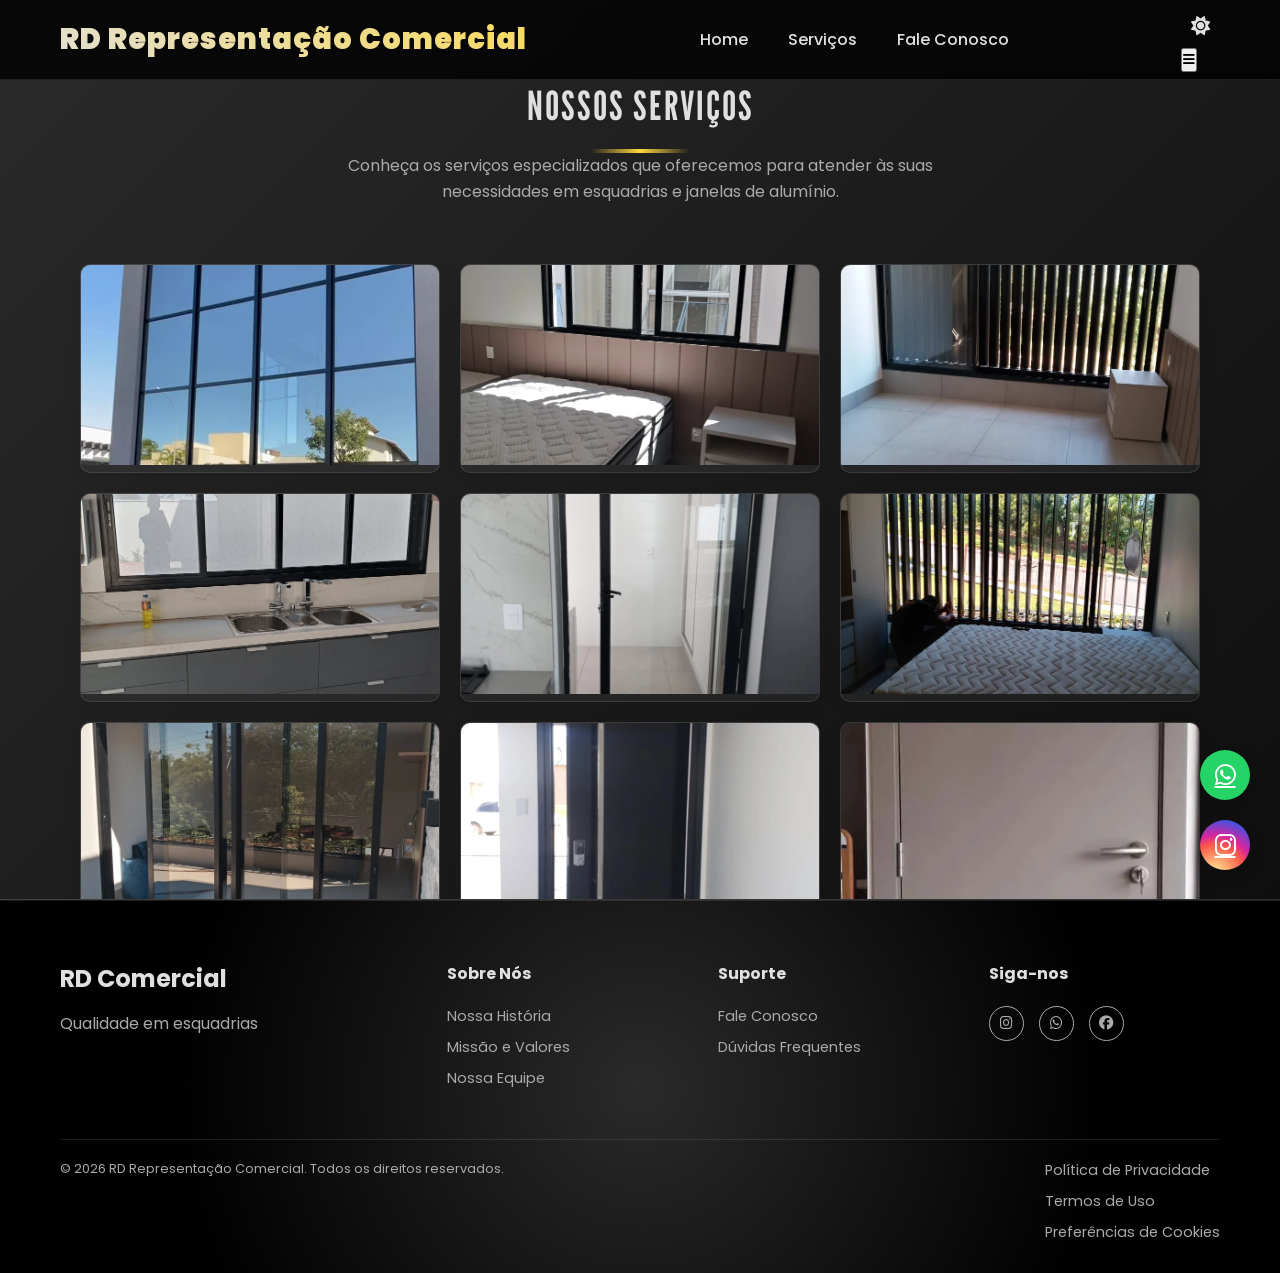
==== servicos.html @ baea3e7d "start" ====
<!doctype html>
<html lang="pt-BR">

<head>
  <meta charset="UTF-8" />
  <meta name="viewport" content="width=device-width, initial-scale=1.0" />
  <link rel="preconnect" href="https://fonts.googleapis.com" />
  <link rel="preconnect" href="https://fonts.gstatic.com" crossorigin />

  <!-- Ícones do Font Awesome -->
  <link rel="stylesheet" href="https://cdnjs.cloudflare.com/ajax/libs/font-awesome/6.5.1/css/all.min.css" />
  <link
    href="https://fonts.googleapis.com/css2?family=Poppins:ital,wght@0,100;0,200;0,300;0,400;0,500;0,600;0,700;0,800;0,900;1,100;1,200;1,300;1,400;1,500;1,600;1,700;1,800;1,900&display=swap"
    rel="stylesheet" />
  <link rel="preconnect" href="https://fonts.googleapis.com" />
  <link rel="preconnect" href="https://fonts.gstatic.com" crossorigin />
  <link
    href="https://fonts.googleapis.com/css2?family=League+Gothic&family=Poppins:ital,wght@0,100;0,200;0,300;0,400;0,500;0,600;0,700;0,800;0,900;1,100;1,200;1,300;1,400;1,500;1,600;1,700;1,800;1,900&display=swap"
    rel="stylesheet" />
  <link rel="stylesheet" href="styles.css" />

  <title>Serviços - RD Representação Comercial</title>
</head>

<body>
  <!-- NAVEGAÇÃO FIXA -->
  <header>
    <div class="header-inner">
      <h1>RD Representação Comercial</h1>
      <nav id="nav-menu">
        <ul>
          <li><a href="index.html">Home</a></li>
          <li><a href="servicos.html" class="active">Serviços</a></li>
          <li>Fale Conosco</li>
        </ul>
      </nav>
      <div class="header-controls">
        <button id="theme-toggle" class="theme-toggle" aria-label="Alternar Tema">
          <i class="fas fa-sun"></i>
        </button>
        <button id="menu-toggle" class="menu-toggle" aria-label="Menu">
          <i class="fas fa-bars"></i>
        </button>
      </div>

      <!-- Menu Móvel -->
      <nav id="mobile-nav" class="mobile-nav">
        <ul>
          <li><a href="index.html">Home</a></li>
          <li><a href="servicos.html" class="active">Serviços</a></li>
          <li>Fale Conosco</li>
        </ul>
      </nav>
    </div>
  </header>

  <!-- SEÇÃO DE SERVIÇOS -->
  <section class="services-section">
    <div class="container-align">
      <div class="services-header">
        <h2>Nossos Serviços</h2>
        <div class="about-divider"></div>
        <p>Conheça os serviços especializados que oferecemos para atender às suas necessidades em esquadrias e janelas de alumínio.</p>
      </div>

      <div class="services-gallery">
        <div class="service-item">
          <img src="img/serviço/img01.webp" alt="Serviço 1" />
          <div class="service-overlay">
            <h3>Serviço 1</h3>
            <p>Descrição breve do serviço oferecido.</p>
          </div>
        </div>
        <div class="service-item">
          <img src="img/serviço/img02.webp" alt="Serviço 2" />
          <div class="service-overlay">
            <h3>Serviço 2</h3>
            <p>Descrição breve do serviço oferecido.</p>
          </div>
        </div>
        <div class="service-item">
          <img src="img/serviço/img03.webp" alt="Serviço 3" />
          <div class="service-overlay">
            <h3>Serviço 3</h3>
            <p>Descrição breve do serviço oferecido.</p>
          </div>
        </div>
        <div class="service-item">
          <img src="img/serviço/img04.webp" alt="Serviço 4" />
          <div class="service-overlay">
            <h3>Serviço 4</h3>
            <p>Descrição breve do serviço oferecido.</p>
          </div>
        </div>
        <div class="service-item">
          <img src="img/serviço/img05.webp" alt="Serviço 5" />
          <div class="service-overlay">
            <h3>Serviço 5</h3>
            <p>Descrição breve do serviço oferecido.</p>
          </div>
        </div>
        <div class="service-item">
          <img src="img/serviço/img06.webp" alt="Serviço 6" />
          <div class="service-overlay">
            <h3>Serviço 6</h3>
            <p>Descrição breve do serviço oferecido.</p>
          </div>
        </div>
        <div class="service-item">
          <img src="img/serviço/img07.webp" alt="Serviço 7" />
          <div class="service-overlay">
            <h3>Serviço 7</h3>
            <p>Descrição breve do serviço oferecido.</p>
          </div>
        </div>
        <div class="service-item">
          <img src="img/serviço/img08.webp" alt="Serviço 8" />
          <div class="service-overlay">
            <h3>Serviço 8</h3>
            <p>Descrição breve do serviço oferecido.</p>
          </div>
        </div>
        <div class="service-item">
          <img src="img/serviço/img26.webp" alt="Serviço 9" />
          <div class="service-overlay">
            <h3>Serviço 9</h3>
            <p>Descrição breve do serviço oferecido.</p>
          </div>
        </div>
        <div class="service-item">
          <img src="img/serviço/img10.webp" alt="Serviço 10" />
          <div class="service-overlay">
            <h3>Serviço 10</h3>
            <p>Descrição breve do serviço oferecido.</p>
          </div>
        </div>
        <div class="service-item">
          <img src="img/serviço/img11.webp" alt="Serviço 11" />
          <div class="service-overlay">
            <h3>Serviço 11</h3>
            <p>Descrição breve do serviço oferecido.</p>
          </div>
        </div>
        <div class="service-item">
          <img src="img/serviço/img12.webp" alt="Serviço 12" />
          <div class="service-overlay">
            <h3>Serviço 12</h3>
            <p>Descrição breve do serviço oferecido.</p>
          </div>
        </div>
        <div class="service-item">
          <img src="img/serviço/img13.webp" alt="Serviço 13" />
          <div class="service-overlay">
            <h3>Serviço 13</h3>
            <p>Descrição breve do serviço oferecido.</p>
          </div>
        </div>
        <div class="service-item">
          <img src="img/serviço/img14.jpeg" alt="Serviço 14" />
          <div class="service-overlay">
            <h3>Serviço 14</h3>
            <p>Descrição breve do serviço oferecido.</p>
          </div>
        </div>
        <div class="service-item">
          <img src="img/serviço/img15.jpeg" alt="Serviço 15" />
          <div class="service-overlay">
            <h3>Serviço 15</h3>
            <p>Descrição breve do serviço oferecido.</p>
          </div>
        </div>
        <div class="service-item">
          <img src="img/serviço/img16.jpeg" alt="Serviço 16" />
          <div class="service-overlay">
            <h3>Serviço 16</h3>
            <p>Descrição breve do serviço oferecido.</p>
          </div>
        </div>
        <div class="service-item">
          <img src="img/serviço/img17.jpeg" alt="Serviço 17" />
          <div class="service-overlay">
            <h3>Serviço 17</h3>
            <p>Descrição breve do serviço oferecido.</p>
          </div>
        </div>
        <div class="service-item">
          <img src="img/serviço/img18.jpeg" alt="Serviço 18" />
          <div class="service-overlay">
            <h3>Serviço 18</h3>
            <p>Descrição breve do serviço oferecido.</p>
          </div>
        </div>
        <div class="service-item">
          <img src="img/serviço/img19.webp" alt="Serviço 19" />
          <div class="service-overlay">
            <h3>Serviço 19</h3>
            <p>Descrição breve do serviço oferecido.</p>
          </div>
        </div>
        <div class="service-item">
          <img src="img/serviço/img20.webp" alt="Serviço 20" />
          <div class="service-overlay">
            <h3>Serviço 20</h3>
            <p>Descrição breve do serviço oferecido.</p>
          </div>
        </div>
        <div class="service-item">
          <img src="img/serviço/img21.webp" alt="Serviço 21" />
          <div class="service-overlay">
            <h3>Serviço 21</h3>
            <p>Descrição breve do serviço oferecido.</p>
          </div>
        </div>
        <div class="service-item">
          <img src="img/serviço/img22.webp" alt="Serviço 22" />
          <div class="service-overlay">
            <h3>Serviço 22</h3>
            <p>Descrição breve do serviço oferecido.</p>
          </div>
        </div>
        <div class="service-item">
          <img src="img/serviço/img23.webp" alt="Serviço 23" />
          <div class="service-overlay">
            <h3>Serviço 23</h3>
            <p>Descrição breve do serviço oferecido.</p>
          </div>
        </div>
        <div class="service-item">
          <img src="img/serviço/img24.webp" alt="Serviço 24" />
          <div class="service-overlay">
            <h3>Serviço 24</h3>
            <p>Descrição breve do serviço oferecido.</p>
          </div>
        </div>
        <div class="service-item">
          <img src="img/serviço/img25.webp" alt="Serviço 25" />
          <div class="service-overlay">
            <h3>Serviço 25</h3>
            <p>Descrição breve do serviço oferecido.</p>
          </div>
        </div>
        </div>
      </div>
    </div>
  </section>

  <!-- RODAPÉ DA PÁGINA -->
  <footer class="footer">
    <div class="footer-content">
      <!-- Seção Principal do Rodapé -->
      <div class="footer-main">
        <!-- Logo/Marca -->
        <div class="footer-brand">
          <h3>RD Comercial</h3>
          <p>Qualidade em esquadrias</p>
        </div>

        <!-- Coluna 1: Sobre -->
        <div class="footer-column">
          <h4>Sobre Nós</h4>
          <ul>
            <li><a href="index.html#home">Nossa História</a></li>
            <li><a href="index.html#about">Missão e Valores</a></li>
            <li><a href="index.html#team">Nossa Equipe</a></li>
          </ul>
        </div>

        <!-- Coluna 2: Suporte -->
        <div class="footer-column">
          <h4>Suporte</h4>
          <ul>
            <li><a href="index.html#contact">Fale Conosco</a></li>
            <li><a href="index.html#faq">Dúvidas Frequentes</a></li>
          </ul>
        </div>

        <!-- Coluna 3: Redes Sociais -->
        <div class="footer-social">
          <h4>Siga-nos</h4>
          <div class="social-icons">
            <a href="https://instagram.com" target="_blank" title="Instagram">
              <i class="fab fa-instagram"></i>
            </a>
            <a href="https://wa.me/5500999999999?text=Olá!%20Vim%20pelo%20site" class="" target="_blank">
              <i class="fab fa-whatsapp"></i>
            </a>
            <a href="https://facebook.com" target="_blank" title="Facebook">
              <i class="fab fa-facebook"></i>
            </a>
          </div>
        </div>
      </div>

      <!-- Linha Divisória -->
      <div class="footer-divider"></div>

      <!-- Rodapé Inferior -->
      <div class="footer-bottom">
        <p>
          &copy; 2026 RD Representação Comercial. Todos os direitos
          reservados.
        </p>
        <div class="footer-links">
          <a href="#privacy">Política de Privacidade</a>
          <a href="#terms">Termos de Uso</a>
          <a href="#cookies">Preferências de Cookies</a>
        </div>
      </div>
    </div>
  </footer>

  <!-- ICONÉS FLUTUANTE-->
  <a href="https://wa.me/5500999999999?text=Olá!%20Vim%20pelo%20site" class="btn-flutuante whatsapp" target="_blank">
    <i class="fab fa-whatsapp"></i>
  </a>

  <a href="https://www.instagram.com/PERFIL/" class="btn-flutuante instagram" target="_blank">
    <i class="fab fa-instagram"></i>
  </a>

  <script src="scripts.js"></script>
</body>

</html>
---- styles.css ----
:root {
  /* Core Palette */
  --color-primary: #ffd93d;
  --color-secondary: #A8A9AD;

  /* Semantic Variables (Dark Default) */
  --bg-body: #0f0f10;
  --bg-gradient-start: #2a2a2a;
  --bg-gradient-end: #000;
  --bg-surface: rgba(255, 255, 255, 0.05);
  --bg-header: rgba(0, 0, 0, 0.8);

  --text-main: #e0e0e0;
  --text-inverse: #1A1A1B;
  --text-muted: #aaa;

  --border-color: rgba(255, 255, 255, 0.1);
  --shadow-color: rgba(0, 0, 0, 0.5);

  /* Layout */
  --container-width: 1200px;
  --container-padding: 20px;
  --header-height: 80px;

  /* Fonts */
  --font-main: "Poppins", sans-serif;
  --font-display: "League Gothic", sans-serif;
}

[data-theme="light"] {
  --bg-body: #fff;
  --bg-gradient-start: #FFFFFF;
  --bg-gradient-end: #A8A9AD;
  --bg-surface: rgba(26, 26, 27, 0.05);
  --bg-header: rgba(255, 255, 255, 0.9);

  --text-main: #1A1A1B;
  --text-inverse: #e0e0e0;
  --text-muted: #666;

  --border-color: rgba(26, 26, 27, 0.1);
  --shadow-color: rgba(26, 26, 27, 0.2);
}

* {
  margin: 0;
  padding: 0;
  box-sizing: border-box;
  list-style: none;
  font-family: var(--font-main);
}

body {
  background-color: var(--bg-body);
  color: var(--text-main);
  font-size: 16px;
  overflow-x: hidden;
  transition: background-color 0.3s ease, color 0.3s ease;
  /* Prevent horizontal scroll */
}

/* --- LOGIC FOR CONSISTENT ALIGNMENT --- */
.container-align {
  width: 100%;
  max-width: var(--container-width);
  margin: 0 auto;
  padding: 0 var(--container-padding);
}

/* CABEÇALHO */
header {
  position: fixed;
  top: 0;
  left: 0;
  width: 100%;
  height: var(--header-height);
  z-index: 1000;
  background: var(--bg-header);
  /* Slight backdrop for readability */
  backdrop-filter: blur(10px);
  border-bottom: 1px solid var(--border-color);
  transition: background-color 0.3s ease, border-color 0.3s ease;
}

header .header-inner {
  display: flex;
  justify-content: space-between;
  align-items: center;
  height: 100%;
  width: 100%;
  max-width: var(--container-width);
  margin: 0 auto;
  padding: 0 var(--container-padding);
}

header h1 {
  background: linear-gradient(45deg, var(--text-main), var(--color-primary), var(--color-secondary));
  background-size: 300% 300%;
  -webkit-background-clip: text;
  -webkit-text-fill-color: transparent;
  background-clip: text;
  animation: gradientShift 5s ease infinite;
  font-weight: 900;
  font-size: 1.8rem;
  /* Adjusted for better hierarchy */
  letter-spacing: 1px;
}

@keyframes gradientShift {

  0%,
  100% {
    background-position: 0% 50%;
  }

  50% {
    background-position: 100% 50%;
  }
}

header nav ul {
  display: flex;
  gap: 40px;
}

header nav ul li {
  color: var(--text-main);
  cursor: pointer;
  font-weight: 500;
  transition: color 0.3s;
}

header nav ul li a {
  color: inherit;
  text-decoration: none;
  display: block;
  transition: color 0.3s;
}

header nav ul li:hover,
header nav ul li a:hover {
  color: var(--color-primary);
}

header nav ul li.active,
header nav ul li.active a {
  color: var(--color-primary);
  font-weight: 600;
}

/* Menu Móvel */
.mobile-nav {
  position: absolute;
  top: 100%;
  left: 0;
  width: 100%;
  background: var(--bg-header);
  backdrop-filter: blur(10px);
  border-bottom: 1px solid var(--border-color);
  transform: translateY(-100%);
  opacity: 0;
  visibility: hidden;
  transition: all 0.3s ease;
  z-index: 999;
}

.mobile-nav.active {
  transform: translateY(0);
  opacity: 1;
  visibility: visible;
}

.mobile-nav ul {
  display: flex;
  flex-direction: column;
  gap: 0;
  padding: 20px 0;
}

.mobile-nav ul li {
  color: var(--text-main);
  cursor: pointer;
  font-weight: 500;
  padding: 15px var(--container-padding);
  transition: background-color 0.3s;
  border-bottom: 1px solid var(--border-color);
}

.mobile-nav ul li:hover {
  background-color: var(--bg-surface);
  color: var(--color-primary);
}

/* SEÇÃO PRINCIPAL */
section {
  background-image: radial-gradient(circle at center, var(--bg-gradient-start) 0%, var(--bg-gradient-end) 70%);
  height: 100vh;
  position: relative;
  overflow: hidden;
  padding-top: var(--header-height);
  /* Prevent overlap */
}

section .list {
  width: 100%;
  height: calc(100vh - var(--header-height));
  position: relative;
}

section .list .item {
  position: absolute;
  inset: 0;
  display: flex;
  justify-content: center;
  align-items: center;
}

/* Grid layout for item content to ensure alignment within container */
section .list .item .item-content-wrapper {
  display: flex;
  justify-content: space-between;
  align-items: center;
  width: 100%;
  max-width: var(--container-width);
  padding: 0 var(--container-padding);
  height: 80%;
  /* Constrain height */
}

/* Image Side */
section .list .item .win-img {
  position: relative;
  display: flex;
  justify-content: flex-start;
  /* Aligns image to the left */
  align-items: center;
  flex: 1;
}

section .list .item .win-img img {
  width: 80%;
  max-width: 500px;
  filter: drop-shadow(0 20px 30px rgba(0, 0, 0, 0.5));
  transform: rotate(-5deg);
  /* Dynamic angle */
  transition: transform 0.5s;
}

section .list .item.active .win-img img {
  transform: rotate(0deg) scale(1.05);
}

/* Text Content Side */
section .list .item .content {
  display: flex;
  flex-direction: column;
  align-items: flex-end;
  /* Align content to right for contrast, or keep start? User said "image aligned left" implying separation. keeping content default or checking previous. Previous was start. */
  justify-content: center;
  gap: 15px;
  color: var(--text-main);
  flex: 1;
  padding-left: 20px;
  /* Space between img and text */
}

section .list .item .content .win-information {
  font-weight: bold;
  letter-spacing: 2px;
  text-transform: uppercase;
  color: var(--color-primary);
}

section .list .item .content h2 {
  font-size: 4rem;
  line-height: 0.9;
  font-family: var(--font-display);
  text-transform: uppercase;
  color: var(--text-main);
}

section .list .item .content .description {
  color: var(--text-muted);
  font-size: 1rem;
  line-height: 1.6;
  max-width: 450px;
}

section .list .item .content .information {
  margin-top: 20px;
  padding: 12px 30px;
  border-radius: 5px;
  border: 1px solid var(--color-primary);
  background: transparent;
  color: var(--color-primary);
  font-weight: bold;
  cursor: pointer;
  text-transform: uppercase;
  letter-spacing: 2px;
  transition: all 0.3s;
}

section .list .item .content .information:hover {
  background: var(--color-primary);
  color: var(--text-inverse);
  box-shadow: 0 0 20px rgba(255, 217, 61, 0.4);
}

/* Keyframes for text animations */
@keyframes fadeInUp {
  from {
    opacity: 0;
    transform: translateY(30px);
  }

  to {
    opacity: 1;
    transform: translateY(0);
  }
}

@keyframes fadeInDown {
  from {
    opacity: 0;
    transform: translateY(-30px);
  }

  to {
    opacity: 1;
    transform: translateY(0);
  }
}

/* INDICATORS AND ARROWS - Keep them relative to viewport but improved */
.arrows {
  position: absolute;
  top: 50%;
  left: 20px;
  /* Stick to sides or align with container? Let's align with container */
  width: 100%;
  max-width: var(--container-width);
  left: 50%;
  transform: translate(-50%, -50%);
  display: flex;
  justify-content: space-between;
  pointer-events: none;
  /* Allow clicking through on the empty space */
  z-index: 10;
}

.arrows button {
  pointer-events: auto;
  /* Re-enable clicks on buttons */
  width: 50px;
  height: 50px;
  border-radius: 50%;
  border: 1px solid var(--border-color);
  background: var(--bg-surface);
  cursor: pointer;
  transition: 0.3s;
  display: flex;
  justify-content: center;
  align-items: center;
}

.arrows button:hover {
  background: var(--color-primary);
  border-color: var(--color-primary);
}

.arrows button img {
  width: 20px;
  filter: invert(1);
  /* Make arrows white */
}

.arrows button:hover img {
  filter: invert(0);
  /* Make arrows dark on yellow */
}

.arrows #prev {
  margin-left: -30px;
}

.arrows #next {
  margin-right: -30px;
}

.arrows button#prev img {
  transform: scaleX(-1);
}

.indicators {
  position: absolute;
  bottom: 50px;
  left: 50%;
  transform: translateX(-50%);
  z-index: 10;
  display: flex;
  flex-direction: column;
  align-items: center;
  gap: 10px;
}

.indicators .number {
  font-size: 3em;
  font-family: var(--font-display);
  color: var(--color-primary);
}

.indicators ul {
  display: flex;
  gap: 10px;
}

.indicators ul li {
  width: 10px;
  height: 10px;
  border-radius: 50%;
  background: var(--text-muted);
  transition: 0.3s;
}

.indicators ul li.active {
  background: var(--color-primary);
  transform: scale(1.2);
}

/* CAROUSEL ANIMATION SYSTEM */
section .list .item {
  display: flex;
  opacity: 0;
  pointer-events: none;
  position: absolute;
  inset: 0;
  will-change: transform, opacity;
}

/* Slide from right (next button) */
section .list .item.slide-right {
  animation: slideInFromRight 0.6s cubic-bezier(0.4, 0, 0.2, 1) forwards;
}

/* Slide from left (prev button) */
section .list .item.slide-left {
  animation: slideInFromLeft 0.6s cubic-bezier(0.4, 0, 0.2, 1) forwards;
}

/* Active state */
section .list .item.active {
  opacity: 1;
  pointer-events: auto;
  z-index: 1;
}

/* Directional keyframes */
@keyframes slideInFromRight {
  from {
    opacity: 0;
    transform: translateX(100px) scale(0.95);
    filter: blur(10px);
  }

  to {
    opacity: 1;
    transform: translateX(0) scale(1);
    filter: blur(0);
  }
}

@keyframes slideInFromLeft {
  from {
    opacity: 0;
    transform: translateX(-100px) scale(0.95);
    filter: blur(10px);
  }

  to {
    opacity: 1;
    transform: translateX(0) scale(1);
    filter: blur(0);
  }
}

/* Enhanced image animations */
section .list .item.active .win-img img {
  animation: zoomIn 0.8s cubic-bezier(0.4, 0, 0.2, 1) 0.2s backwards;
}

@keyframes zoomIn {
  from {
    transform: scale(0.8) rotate(-10deg);
    opacity: 0;
  }

  to {
    transform: scale(1) rotate(-5deg);
    opacity: 1;
  }
}

/* Staggered text animations - reset and reapply on active */
section .list .item .content .win-information,
section .list .item .content h2,
section .list .item .content .description,
section .list .item .content .information {
  opacity: 0;
  transform: translateY(20px);
}

section .list .item.active .content .win-information {
  animation: fadeInUp 0.6s cubic-bezier(0.4, 0, 0.2, 1) 0.3s forwards;
}

section .list .item.active .content h2 {
  animation: fadeInUp 0.6s cubic-bezier(0.4, 0, 0.2, 1) 0.4s forwards;
}

section .list .item.active .content .description {
  animation: fadeInUp 0.6s cubic-bezier(0.4, 0, 0.2, 1) 0.5s forwards;
}

section .list .item.active .content .information {
  animation: fadeInUp 0.6s cubic-bezier(0.4, 0, 0.2, 1) 0.6s forwards;
}

/* SEÇÃO DE SERVIÇOS PREVIEW */
.services-preview {
  background: linear-gradient(135deg, var(--bg-gradient-start) 0%, var(--bg-body) 100%);
  padding: 80px 0;
  border-top: 1px solid var(--border-color);
  border-bottom: 1px solid var(--border-color);
  transition: background-color 0.3s ease, color 0.3s ease;
}

.services-header {
  text-align: center;
  margin-bottom: 60px;
}

.services-header h2 {
  font-size: 2.5rem;
  font-family: var(--font-display);
  text-transform: uppercase;
  color: var(--text-main);
  margin-bottom: 20px;
  letter-spacing: 2px;
}

.services-header p {
  color: var(--text-muted);
  font-size: 1rem;
  line-height: 1.6;
  max-width: 600px;
  margin: 0 auto 30px;
}

.services-header .information {
  display: inline-block;
  margin-top: 20px;
  padding: 12px 30px;
  border-radius: 5px;
  border: 1px solid var(--color-primary);
  background: transparent;
  color: var(--color-primary);
  font-weight: bold;
  cursor: pointer;
  text-transform: uppercase;
  letter-spacing: 2px;
  transition: all 0.3s;
  text-decoration: none;
}

.services-header .information:hover {
  background: var(--color-primary);
  color: var(--text-inverse);
  box-shadow: 0 0 20px rgba(255, 217, 61, 0.4);
}

.services-gallery-preview {
  display: grid;
  grid-template-columns: repeat(auto-fit, minmax(300px, 1fr));
  gap: 20px;
  max-width: var(--container-width);
  margin: 0 auto;
  padding: 0 var(--container-padding);
  max-height: 600px;
  overflow-y: auto;
  scrollbar-width: thick;
  scrollbar-color: var(--color-primary) var(--bg-surface);
}

.services-gallery-preview::-webkit-scrollbar {
  width: 12px;
}

.services-gallery-preview::-webkit-scrollbar-track {
  background: var(--bg-surface);
  border-radius: 6px;
}

.services-gallery-preview::-webkit-scrollbar-thumb {
  background: var(--color-primary);
  border-radius: 6px;
  border: 2px solid var(--bg-surface);
}

.services-gallery-preview::-webkit-scrollbar-thumb:hover {
  background: var(--color-secondary);
}

.service-item {
  position: relative;
  overflow: hidden;
  border-radius: 10px;
  box-shadow: 0 5px 15px rgba(0, 0, 0, 0.1);
  transition: all 0.3s ease;
  background: var(--bg-surface);
  border: 1px solid var(--border-color);
}

.service-item:hover {
  transform: translateY(-5px);
  box-shadow: 0 10px 30px rgba(255, 217, 61, 0.2);
}

.service-item img {
  width: 100%;
  height: 200px;
  object-fit: cover;
  transition: transform 0.3s ease;
}

.service-item:hover img {
  transform: scale(1.05);
}

.service-overlay {
  position: absolute;
  bottom: 0;
  left: 0;
  right: 0;
  background: linear-gradient(to top, rgba(0, 0, 0, 0.8), transparent);
  color: white;
  padding: 20px;
  transform: translateY(100%);
  transition: transform 0.3s ease;
}

.service-item:hover .service-overlay {
  transform: translateY(0);
}

.service-overlay h3 {
  font-size: 1.2rem;
  margin-bottom: 10px;
  font-weight: 600;
}

.service-overlay p {
  font-size: 0.9rem;
  line-height: 1.4;
  opacity: 0.9;
}

/* SEÇÃO SOBRE A EMPRESA */
.about-company {
  background: linear-gradient(135deg, var(--bg-gradient-start) 0%, var(--bg-body) 100%);
  padding: 80px 0;
  border-top: 1px solid var(--border-color);
  border-bottom: 1px solid var(--border-color);
  transition: background-color 0.3s ease, color 0.3s ease;
}

.about-container {
  max-width: var(--container-width);
  margin: 0 auto;
  padding: 0 var(--container-padding);
}

.about-header {
  text-align: center;
  margin-bottom: 60px;
}

.about-header h2 {
  font-size: 2.5rem;
  font-family: var(--font-display);
  text-transform: uppercase;
  color: var(--text-main);
  margin-bottom: 20px;
  letter-spacing: 2px;
}

.about-divider {
  width: 100px;
  height: 4px;
  background: linear-gradient(90deg, transparent, var(--color-primary), transparent);
  margin: 0 auto;
}

.about-content {
  display: grid;
  grid-template-columns: 1fr;
  gap: 60px;
  align-items: center;
}

.about-text h3 {
  font-size: 1.8rem;
  color: var(--text-main);
  margin-bottom: 20px;
  font-weight: 700;
  text-align: center;
}

.about-text p {
  color: var(--text-muted);
  font-size: 1rem;
  line-height: 1.8;
  margin-bottom: 15px;
  text-align: center;
}



/* FOOTER */
.footer {
  background-image: radial-gradient(circle at center, var(--bg-gradient-start) 0%, var(--bg-gradient-end) 70%);
  color: var(--text-muted);
  padding: 60px 0 20px;
  border-top: 1px solid var(--border-color);
}

.footer-content {
  max-width: var(--container-width);
  margin: 0 auto;
  padding: 0 var(--container-padding);
}

.footer-main {
  display: grid;
  grid-template-columns: 1.5fr 1fr 1fr 1fr;
  gap: 40px;
  margin-bottom: 40px;
}

.footer-brand h3 {
  color: var(--text-main);
  font-size: 1.5rem;
  margin-bottom: 15px;
}

.footer h4 {
  color: var(--text-main);
  margin-bottom: 20px;
}

.footer a {
  color: var(--text-muted);
  text-decoration: none;
  font-size: 0.9rem;
  transition: 0.3s;
  display: block;
  margin-bottom: 10px;
}

.footer a:hover {
  color: var(--color-primary);
  padding-left: 5px;
}

.footer-bottom {
  display: flex;
  justify-content: space-between;
  padding-top: 20px;
  border-top: 1px solid var(--border-color);
  font-size: 0.8rem;
}

.social-icons {
  display: flex;
  gap: 15px;
}

.social-icons a {
  display: flex;
  justify-content: center;
  align-items: center;
  width: 35px;
  height: 35px;
  border-radius: 50%;
  border: 1px solid var(--text-muted);
  margin: 0;
}

.social-icons a:hover {
  border-color: var(--color-primary);
  color: var(--color-primary);
  padding-left: 0;
}

/* FLOATING BUTTONS */
.btn-flutuante {
  position: fixed;
  right: 30px;
  width: 50px;
  height: 50px;
  border-radius: 50%;
  display: flex;
  align-items: center;
  justify-content: center;
  color: white !important;
  font-size: 24px;
  z-index: 9999;
  transition: transform 0.3s, opacity 0.3s;
  box-shadow: 0 5px 15px rgba(0, 0, 0, 0.3);
  cursor: pointer;
  /* Ensure touch-friendly size */
  min-width: 44px;
  min-height: 44px;
}

.whatsapp {
  bottom: 100px;
  background-color: #25D366;
}

.instagram {
  bottom: 30px;
  background: radial-gradient(circle at 30% 107%, #fdf497 0%, #fd5949 45%, #d6249f 60%, #285AEB 90%);
}

.btn-flutuante:hover {
  transform: scale(1.1);
}

.btn-flutuante:active {
  transform: scale(0.95);
}

/* SEÇÃO DE SERVIÇOS */
.services-section {
  background: linear-gradient(135deg, var(--bg-gradient-start) 0%, var(--bg-body) 100%);
  padding: 80px 0;
  border-top: 1px solid var(--border-color);
  border-bottom: 1px solid var(--border-color);
  transition: background-color 0.3s ease, color 0.3s ease;
}

.services-gallery {
  display: grid;
  grid-template-columns: repeat(auto-fit, minmax(300px, 1fr));
  gap: 20px;
  max-width: var(--container-width);
  margin: 0 auto;
  padding: 0 var(--container-padding);
  max-height: 800px;
  overflow-y: auto;
  scrollbar-width: thick;
  scrollbar-color: var(--color-primary) var(--bg-surface);
}

.services-gallery::-webkit-scrollbar {
  width: 12px;
}

.services-gallery::-webkit-scrollbar-track {
  background: var(--bg-surface);
  border-radius: 6px;
}

.services-gallery::-webkit-scrollbar-thumb {
  background: var(--color-primary);
  border-radius: 6px;
  border: 2px solid var(--bg-surface);
}

.services-gallery::-webkit-scrollbar-thumb:hover {
  background: var(--color-secondary);
}

/* RESPONSIVE */
@media (max-width: 1024px) {
  :root {
    --container-width: 90%;
  }

  section .list .item .content h2 {
    font-size: 4rem;
  }

  .services-header h2 {
    font-size: 2rem;
  }

  .services-gallery-preview {
    grid-template-columns: repeat(auto-fit, minmax(250px, 1fr));
  }

  .services-gallery {
    grid-template-columns: repeat(auto-fit, minmax(250px, 1fr));
  }
}

@media (max-width: 768px) {
  header nav {
    display: none;
  }

  /* Mobile Menu */
  .mobile-nav {
    display: block;
  }

  section .list .item .item-content-wrapper {
    flex-direction: column;
    text-align: center;
    justify-content: center;
  }

  section .list .item .win-img {
    height: 300px;
  }

  section .list .item .content {
    align-items: center;
    gap: 10px;
  }

  section .list .item .content .description {
    text-align: center;
    font-size: 0.9rem;
  }

  .arrows {
    left: var(--container-padding);
    width: calc(100% - 2 * var(--container-padding));
    transform: none;
  }

  .arrows #prev {
    margin-left: 0;
  }

  .arrows #next {
    margin-right: 0;
  }

  .indicators {
    bottom: 20px;
  }

  .footer-main {
    grid-template-columns: 1fr;
    text-align: center;
  }

  .footer-column a:hover {
    padding-left: 0;
  }

  /* About Company Mobile */
  .about-header h2 {
    font-size: 1.8rem;
  }

  .about-content {
    grid-template-columns: 1fr;
    gap: 40px;
  }

  .about-text h3 {
    font-size: 1.4rem;
  }

  .about-text p {
    text-align: center;
  }

  /* Services Mobile */
  .services-header h2 {
    font-size: 1.8rem;
  }

  .services-header p {
    font-size: 0.9rem;
  }

  .services-gallery-preview {
    grid-template-columns: repeat(auto-fit, minmax(200px, 1fr));
    gap: 15px;
  }

  .services-gallery {
    grid-template-columns: repeat(auto-fit, minmax(200px, 1fr));
    gap: 15px;
  }

  .service-item img {
    height: 150px;
  }

  .service-overlay {
    padding: 15px;
  }

  .service-overlay h3 {
    font-size: 1rem;
  }

  .service-overlay p {
    font-size: 0.8rem;
  }
}

@media (max-width: 480px) {
  :root {
    --container-padding: 15px;
    --header-height: 70px;
  }

  header h1 {
    font-size: 1.4rem;
  }

  section .list .item .content h2 {
    font-size: 2.5rem;
  }

  section .list .item .content .description {
    font-size: 0.85rem;
    max-width: 100%;
  }

  section .list .item .content .information {
    padding: 10px 20px;
    font-size: 0.9rem;
  }

  .arrows button {
    width: 45px;
    height: 45px;
  }

  .arrows button img {
    width: 18px;
  }

  .indicators .number {
    font-size: 2rem;
  }

  .about-header h2 {
    font-size: 1.5rem;
  }

  .about-text h3 {
    font-size: 1.2rem;
  }

  .feature-card {
    padding: 20px;
  }

  .feature-card i {
    font-size: 2rem;
  }

  .feature-card h4 {
    font-size: 1rem;
  }

  .feature-card p {
    font-size: 0.85rem;
  }

  .footer-main {
    gap: 30px;
  }

  .social-icons {
    gap: 10px;
  }

  .social-icons a {
    width: 32px;
    height: 32px;
  }

  .btn-flutuante {
    right: 20px;
    width: 48px;
    height: 48px;
    font-size: 22px;
  }

  .whatsapp {
    bottom: 90px;
  }

  .instagram {
    bottom: 25px;
  }
}

/* THEME TOGGLE BUTTON */
.theme-toggle {
  background: none;
  border: none;
  color: var(--text-main);
  font-size: 1.2rem;
  cursor: pointer;
  padding: 10px;
  border-radius: 50%;
  transition: all 0.3s ease;
  display: flex;
  align-items: center;
  justify-content: center;
}

.theme-toggle:hover {
  background-color: var(--bg-surface);
  color: var(--color-primary);
  transform: rotate(15deg);
}
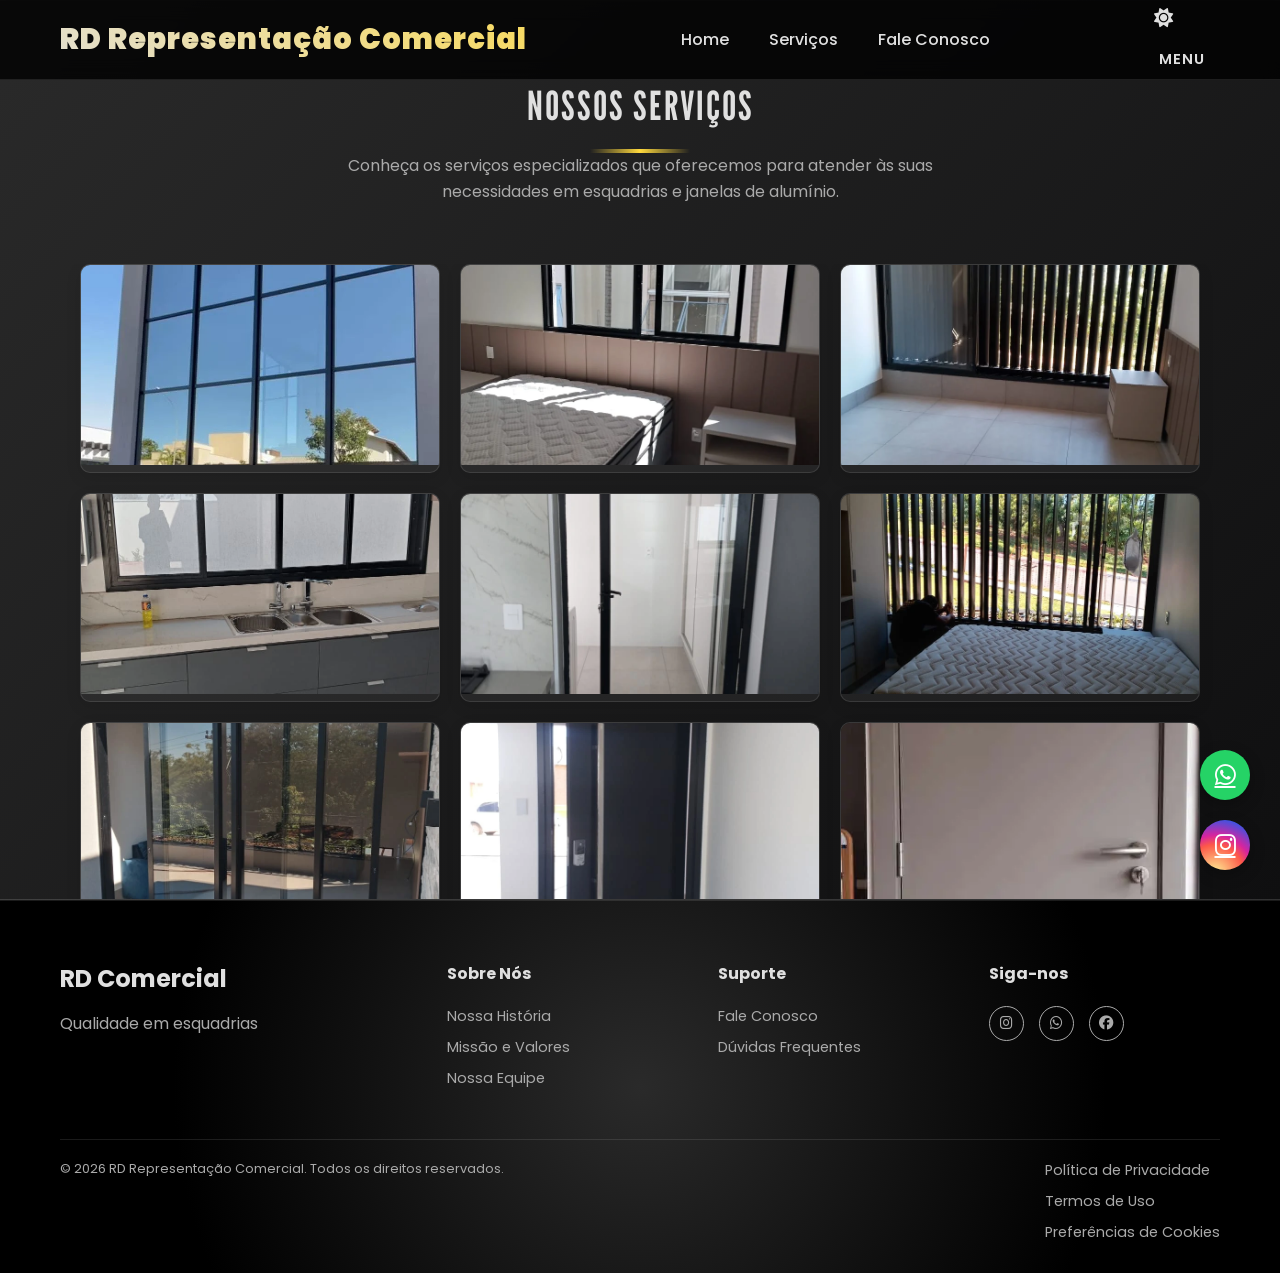
==== commit 9fb267e2: "end/1" ====
--- a/servicos.html
+++ b/servicos.html
@@ -27,19 +27,19 @@
   <header>
     <div class="header-inner">
       <h1>RD Representação Comercial</h1>
-      <nav id="nav-menu">
-        <ul>
-          <li><a href="index.html">Home</a></li>
-          <li><a href="servicos.html" class="active">Serviços</a></li>
-          <li>Fale Conosco</li>
-        </ul>
-      </nav>
+        <nav id="nav-menu">
+          <ul>
+            <li><a href="index.html">Home</a></li>
+            <li><a href="servicos.html" class="active">Serviços</a></li>
+            <li><a href="https://wa.me/5500999999999?text=Olá!%20Vim%20pelo%20site" target="_blank">Fale Conosco</a></li>
+          </ul>
+        </nav>
       <div class="header-controls">
         <button id="theme-toggle" class="theme-toggle" aria-label="Alternar Tema">
           <i class="fas fa-sun"></i>
         </button>
         <button id="menu-toggle" class="menu-toggle" aria-label="Menu">
-          <i class="fas fa-bars"></i>
+          MENU
         </button>
       </div>
 
@@ -67,176 +67,126 @@
         <div class="service-item">
           <img src="img/serviço/img01.webp" alt="Serviço 1" />
           <div class="service-overlay">
-            <h3>Serviço 1</h3>
-            <p>Descrição breve do serviço oferecido.</p>
           </div>
         </div>
         <div class="service-item">
           <img src="img/serviço/img02.webp" alt="Serviço 2" />
           <div class="service-overlay">
-            <h3>Serviço 2</h3>
-            <p>Descrição breve do serviço oferecido.</p>
           </div>
         </div>
         <div class="service-item">
           <img src="img/serviço/img03.webp" alt="Serviço 3" />
           <div class="service-overlay">
-            <h3>Serviço 3</h3>
-            <p>Descrição breve do serviço oferecido.</p>
           </div>
         </div>
         <div class="service-item">
           <img src="img/serviço/img04.webp" alt="Serviço 4" />
           <div class="service-overlay">
-            <h3>Serviço 4</h3>
-            <p>Descrição breve do serviço oferecido.</p>
           </div>
         </div>
         <div class="service-item">
           <img src="img/serviço/img05.webp" alt="Serviço 5" />
           <div class="service-overlay">
-            <h3>Serviço 5</h3>
-            <p>Descrição breve do serviço oferecido.</p>
           </div>
         </div>
         <div class="service-item">
           <img src="img/serviço/img06.webp" alt="Serviço 6" />
           <div class="service-overlay">
-            <h3>Serviço 6</h3>
-            <p>Descrição breve do serviço oferecido.</p>
           </div>
         </div>
         <div class="service-item">
           <img src="img/serviço/img07.webp" alt="Serviço 7" />
           <div class="service-overlay">
-            <h3>Serviço 7</h3>
-            <p>Descrição breve do serviço oferecido.</p>
           </div>
         </div>
         <div class="service-item">
           <img src="img/serviço/img08.webp" alt="Serviço 8" />
           <div class="service-overlay">
-            <h3>Serviço 8</h3>
-            <p>Descrição breve do serviço oferecido.</p>
           </div>
         </div>
         <div class="service-item">
           <img src="img/serviço/img26.webp" alt="Serviço 9" />
           <div class="service-overlay">
-            <h3>Serviço 9</h3>
-            <p>Descrição breve do serviço oferecido.</p>
           </div>
         </div>
         <div class="service-item">
           <img src="img/serviço/img10.webp" alt="Serviço 10" />
           <div class="service-overlay">
-            <h3>Serviço 10</h3>
-            <p>Descrição breve do serviço oferecido.</p>
           </div>
         </div>
         <div class="service-item">
           <img src="img/serviço/img11.webp" alt="Serviço 11" />
           <div class="service-overlay">
-            <h3>Serviço 11</h3>
-            <p>Descrição breve do serviço oferecido.</p>
           </div>
         </div>
         <div class="service-item">
           <img src="img/serviço/img12.webp" alt="Serviço 12" />
           <div class="service-overlay">
-            <h3>Serviço 12</h3>
-            <p>Descrição breve do serviço oferecido.</p>
           </div>
         </div>
         <div class="service-item">
           <img src="img/serviço/img13.webp" alt="Serviço 13" />
           <div class="service-overlay">
-            <h3>Serviço 13</h3>
-            <p>Descrição breve do serviço oferecido.</p>
           </div>
         </div>
         <div class="service-item">
           <img src="img/serviço/img14.jpeg" alt="Serviço 14" />
           <div class="service-overlay">
-            <h3>Serviço 14</h3>
-            <p>Descrição breve do serviço oferecido.</p>
           </div>
         </div>
         <div class="service-item">
           <img src="img/serviço/img15.jpeg" alt="Serviço 15" />
           <div class="service-overlay">
-            <h3>Serviço 15</h3>
-            <p>Descrição breve do serviço oferecido.</p>
           </div>
         </div>
         <div class="service-item">
           <img src="img/serviço/img16.jpeg" alt="Serviço 16" />
           <div class="service-overlay">
-            <h3>Serviço 16</h3>
-            <p>Descrição breve do serviço oferecido.</p>
           </div>
         </div>
         <div class="service-item">
           <img src="img/serviço/img17.jpeg" alt="Serviço 17" />
           <div class="service-overlay">
-            <h3>Serviço 17</h3>
-            <p>Descrição breve do serviço oferecido.</p>
           </div>
         </div>
         <div class="service-item">
           <img src="img/serviço/img18.jpeg" alt="Serviço 18" />
           <div class="service-overlay">
-            <h3>Serviço 18</h3>
-            <p>Descrição breve do serviço oferecido.</p>
           </div>
         </div>
         <div class="service-item">
           <img src="img/serviço/img19.webp" alt="Serviço 19" />
           <div class="service-overlay">
-            <h3>Serviço 19</h3>
-            <p>Descrição breve do serviço oferecido.</p>
           </div>
         </div>
         <div class="service-item">
           <img src="img/serviço/img20.webp" alt="Serviço 20" />
           <div class="service-overlay">
-            <h3>Serviço 20</h3>
-            <p>Descrição breve do serviço oferecido.</p>
           </div>
         </div>
         <div class="service-item">
           <img src="img/serviço/img21.webp" alt="Serviço 21" />
           <div class="service-overlay">
-            <h3>Serviço 21</h3>
-            <p>Descrição breve do serviço oferecido.</p>
           </div>
         </div>
         <div class="service-item">
           <img src="img/serviço/img22.webp" alt="Serviço 22" />
           <div class="service-overlay">
-            <h3>Serviço 22</h3>
-            <p>Descrição breve do serviço oferecido.</p>
           </div>
         </div>
         <div class="service-item">
           <img src="img/serviço/img23.webp" alt="Serviço 23" />
           <div class="service-overlay">
-            <h3>Serviço 23</h3>
-            <p>Descrição breve do serviço oferecido.</p>
           </div>
         </div>
         <div class="service-item">
           <img src="img/serviço/img24.webp" alt="Serviço 24" />
           <div class="service-overlay">
-            <h3>Serviço 24</h3>
-            <p>Descrição breve do serviço oferecido.</p>
           </div>
         </div>
         <div class="service-item">
           <img src="img/serviço/img25.webp" alt="Serviço 25" />
           <div class="service-overlay">
-            <h3>Serviço 25</h3>
-            <p>Descrição breve do serviço oferecido.</p>
           </div>
         </div>
         </div>
--- a/styles.css
+++ b/styles.css
@@ -1124,4 +1124,27 @@
   background-color: var(--bg-surface);
   color: var(--color-primary);
   transform: rotate(15deg);
-}+}
+
+/* MENU TOGGLE BUTTON */
+.menu-toggle {
+  background: none;
+  border: none;
+  color: var(--text-main);
+  font-size: 0.9rem;
+  font-weight: 600;
+  cursor: pointer;
+  padding: 10px 15px;
+  border-radius: 5px;
+  transition: all 0.3s ease;
+  display: flex;
+  align-items: center;
+  justify-content: center;
+  text-transform: uppercase;
+  letter-spacing: 1px;
+}
+
+.menu-toggle:hover {
+  background-color: var(--bg-surface);
+  color: var(--color-primary);
+}
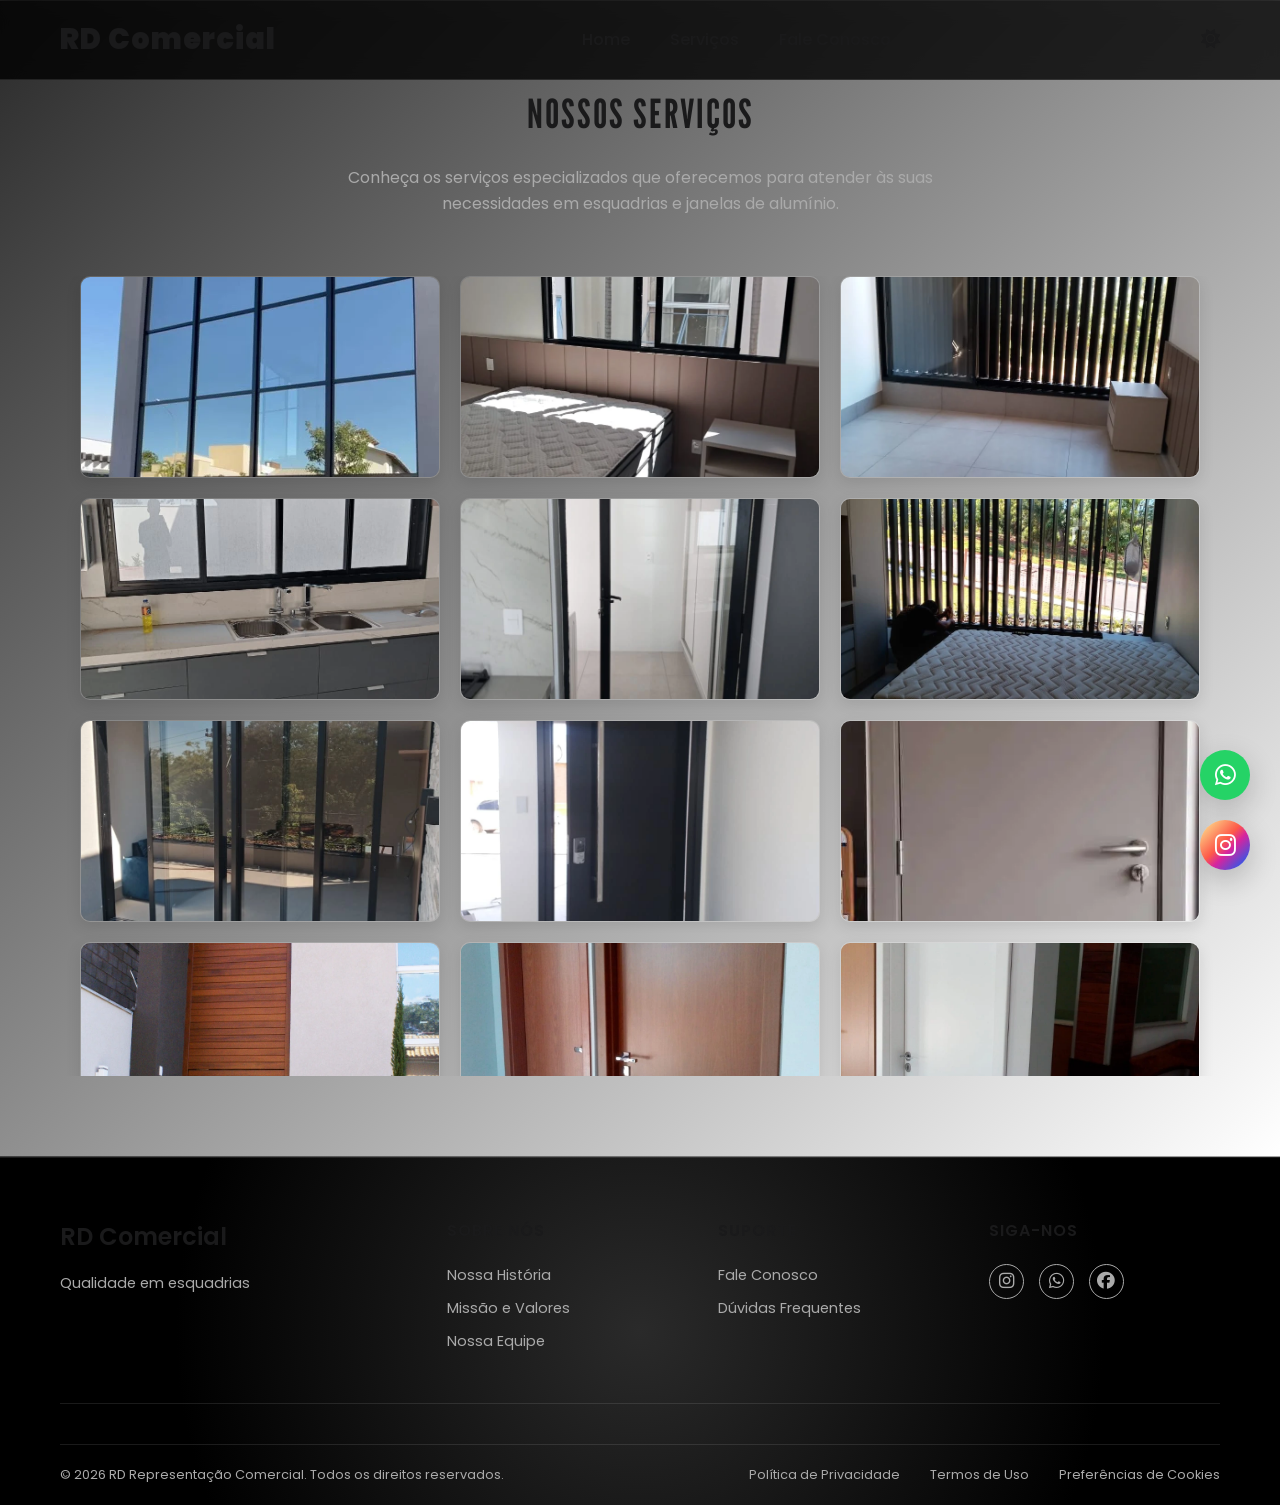
==== commit 629d282a: "Document/ajustes" ====
--- a/servicos.html
+++ b/servicos.html
@@ -4,16 +4,13 @@
 <head>
   <meta charset="UTF-8" />
   <meta name="viewport" content="width=device-width, initial-scale=1.0" />
+  <meta name="description" content="Conheça todos os nossos serviços especializados em esquadrias e janelas de alumínio." />
+  <meta name="keywords" content="esquadrias, janelas, alumínio, representação comercial, serviços" />
   <link rel="preconnect" href="https://fonts.googleapis.com" />
   <link rel="preconnect" href="https://fonts.gstatic.com" crossorigin />
 
   <!-- Ícones do Font Awesome -->
   <link rel="stylesheet" href="https://cdnjs.cloudflare.com/ajax/libs/font-awesome/6.5.1/css/all.min.css" />
-  <link
-    href="https://fonts.googleapis.com/css2?family=Poppins:ital,wght@0,100;0,200;0,300;0,400;0,500;0,600;0,700;0,800;0,900;1,100;1,200;1,300;1,400;1,500;1,600;1,700;1,800;1,900&display=swap"
-    rel="stylesheet" />
-  <link rel="preconnect" href="https://fonts.googleapis.com" />
-  <link rel="preconnect" href="https://fonts.gstatic.com" crossorigin />
   <link
     href="https://fonts.googleapis.com/css2?family=League+Gothic&family=Poppins:ital,wght@0,100;0,200;0,300;0,400;0,500;0,600;0,700;0,800;0,900;1,100;1,200;1,300;1,400;1,500;1,600;1,700;1,800;1,900&display=swap"
     rel="stylesheet" />
@@ -26,7 +23,7 @@
   <!-- NAVEGAÇÃO FIXA -->
   <header>
     <div class="header-inner">
-      <h1>RD Representação Comercial</h1>
+      <h1>RD Comercial</h1>
         <nav id="nav-menu">
           <ul>
             <li><a href="index.html">Home</a></li>
@@ -35,11 +32,24 @@
           </ul>
         </nav>
       <div class="header-controls">
-        <button id="theme-toggle" class="theme-toggle" aria-label="Alternar Tema">
+        <!-- Hamburger Menu (Mobile) + Theme Toggle -->
+        <button id="menu-toggle" class="menu-toggle menu-hamburger" aria-label="Abrir Menu">
+          <span class="hamburger-line"></span>
+          <span class="hamburger-line"></span>
+          <span class="hamburger-line"></span>
+        </button>
+        
+        <!-- Theme Toggle (Mobile) -->
+        <button id="theme-toggle" class="theme-toggle theme-mobile" aria-label="Alternar Tema">
           <i class="fas fa-sun"></i>
         </button>
-        <button id="menu-toggle" class="menu-toggle" aria-label="Menu">
-          MENU
+        
+        <!-- Menu Text + Theme (Tablet/Desktop) -->
+        <button id="menu-toggle-text" class="menu-toggle menu-text" aria-label="Menu">
+          <span>MENU</span>
+          <button id="theme-toggle-inline" class="theme-toggle theme-toggle-inline" aria-label="Alternar Tema">
+            <i class="fas fa-sun"></i>
+          </button>
         </button>
       </div>
 
@@ -48,7 +58,7 @@
         <ul>
           <li><a href="index.html">Home</a></li>
           <li><a href="servicos.html" class="active">Serviços</a></li>
-          <li>Fale Conosco</li>
+          <li><a href="https://wa.me/5561991675257?text=Olá!%20Vim%20pelo%20site" target="_blank">Fale Conosco</a></li>
         </ul>
       </nav>
     </div>
@@ -219,8 +229,8 @@
         <div class="footer-column">
           <h4>Suporte</h4>
           <ul>
-            <li><a href="index.html#contact">Fale Conosco</a></li>
-            <li><a href="index.html#faq">Dúvidas Frequentes</a></li>
+            <li><a href="https://wa.me/5561991675257?text=Olá!%20Vim%20pelo%20site" target="_blank">Fale Conosco</a></li>
+            <li><a href="#">Dúvidas Frequentes</a></li>
           </ul>
         </div>
 
@@ -231,7 +241,7 @@
             <a href="https://instagram.com" target="_blank" title="Instagram">
               <i class="fab fa-instagram"></i>
             </a>
-            <a href="https://wa.me/5500999999999?text=Olá!%20Vim%20pelo%20site" class="" target="_blank">
+            <a href="https://wa.me/5561991675257?text=Olá!%20Vim%20pelo%20site" class="" target="_blank">
               <i class="fab fa-whatsapp"></i>
             </a>
             <a href="https://facebook.com" target="_blank" title="Facebook">
@@ -260,7 +270,7 @@
   </footer>
 
   <!-- ICONÉS FLUTUANTE-->
-  <a href="https://wa.me/5500999999999?text=Olá!%20Vim%20pelo%20site" class="btn-flutuante whatsapp" target="_blank">
+  <a href="https://wa.me/5561991675257?text=Olá!%20Vim%20pelo%20site" class="btn-flutuante whatsapp" target="_blank">
     <i class="fab fa-whatsapp"></i>
   </a>
 
--- a/styles.css
+++ b/styles.css
@@ -1,1150 +1,59 @@
-:root {
-  /* Core Palette */
-  --color-primary: #ffd93d;
-  --color-secondary: #A8A9AD;
+/**
+ * ============================================
+ * MAIN CSS - MODULAR ARCHITECTURE
+ * ============================================
+ * 
+ * Estrutura Modular Profissional
+ * 
+ * Ordem de Importação (IMPORTANT):
+ * 1. Variables - Customizações globais
+ * 2. Reset - Normalização
+ * 3. Utilities - Classes reutilizáveis
+ * 4. Components - Componentes específicos
+ * 5. Responsive - Media queries
+ * 
+ * VANTAGENS DA ARQUITETURA MODULAR:
+ * ✓ Melhor manutenibilidade
+ * ✓ Código mais reutilizável
+ * ✓ Fácil de escalar
+ * ✓ Reduz conflitos de estilos
+ * ✓ Melhor performance (carregamento seletivo)
+ * ✓ Separação de responsabilidades
+ * ✓ Facilita trabalho em equipe
+ * ✓ Cache eficiente no navegador
+ * 
+ * ============================================
+ */
 
-  /* Semantic Variables (Dark Default) */
-  --bg-body: #0f0f10;
-  --bg-gradient-start: #2a2a2a;
-  --bg-gradient-end: #000;
-  --bg-surface: rgba(255, 255, 255, 0.05);
-  --bg-header: rgba(0, 0, 0, 0.8);
+/* 01. Variáveis Globais - Custom Properties */
+@import url("./css/01-variables.css");
 
-  --text-main: #e0e0e0;
-  --text-inverse: #1A1A1B;
-  --text-muted: #aaa;
+/* 02. Reset e Estilos Base */
+@import url("./css/02-reset.css");
 
-  --border-color: rgba(255, 255, 255, 0.1);
-  --shadow-color: rgba(0, 0, 0, 0.5);
+/* 03. Classes Utilitárias */
+@import url("./css/03-utilities.css");
 
-  /* Layout */
-  --container-width: 1200px;
-  --container-padding: 20px;
-  --header-height: 80px;
+/* 04. Componente: Header & Navigation */
+@import url("./css/04-header.css");
 
-  /* Fonts */
-  --font-main: "Poppins", sans-serif;
-  --font-display: "League Gothic", sans-serif;
-}
+/* 05. Componente: Hero Carousel */
+@import url("./css/05-hero.css");
 
-[data-theme="light"] {
-  --bg-body: #fff;
-  --bg-gradient-start: #FFFFFF;
-  --bg-gradient-end: #A8A9AD;
-  --bg-surface: rgba(26, 26, 27, 0.05);
-  --bg-header: rgba(255, 255, 255, 0.9);
+/* 06. Componente: Services Galleries */
+@import url("./css/06-services.css");
 
-  --text-main: #1A1A1B;
-  --text-inverse: #e0e0e0;
-  --text-muted: #666;
+/* 07. Componente: About Company */
+@import url("./css/07-about.css");
 
-  --border-color: rgba(26, 26, 27, 0.1);
-  --shadow-color: rgba(26, 26, 27, 0.2);
-}
+/* 08. Componente: Buttons (CTA) */
+@import url("./css/08-buttons.css");
 
-* {
-  margin: 0;
-  padding: 0;
-  box-sizing: border-box;
-  list-style: none;
-  font-family: var(--font-main);
-}
+/* 09. Componente: Footer */
+@import url("./css/09-footer.css");
 
-body {
-  background-color: var(--bg-body);
-  color: var(--text-main);
-  font-size: 16px;
-  overflow-x: hidden;
-  transition: background-color 0.3s ease, color 0.3s ease;
-  /* Prevent horizontal scroll */
-}
+/* 10. Componente: Floating Buttons */
+@import url("./css/10-floating-buttons.css");
 
-/* --- LOGIC FOR CONSISTENT ALIGNMENT --- */
-.container-align {
-  width: 100%;
-  max-width: var(--container-width);
-  margin: 0 auto;
-  padding: 0 var(--container-padding);
-}
-
-/* CABEÇALHO */
-header {
-  position: fixed;
-  top: 0;
-  left: 0;
-  width: 100%;
-  height: var(--header-height);
-  z-index: 1000;
-  background: var(--bg-header);
-  /* Slight backdrop for readability */
-  backdrop-filter: blur(10px);
-  border-bottom: 1px solid var(--border-color);
-  transition: background-color 0.3s ease, border-color 0.3s ease;
-}
-
-header .header-inner {
-  display: flex;
-  justify-content: space-between;
-  align-items: center;
-  height: 100%;
-  width: 100%;
-  max-width: var(--container-width);
-  margin: 0 auto;
-  padding: 0 var(--container-padding);
-}
-
-header h1 {
-  background: linear-gradient(45deg, var(--text-main), var(--color-primary), var(--color-secondary));
-  background-size: 300% 300%;
-  -webkit-background-clip: text;
-  -webkit-text-fill-color: transparent;
-  background-clip: text;
-  animation: gradientShift 5s ease infinite;
-  font-weight: 900;
-  font-size: 1.8rem;
-  /* Adjusted for better hierarchy */
-  letter-spacing: 1px;
-}
-
-@keyframes gradientShift {
-
-  0%,
-  100% {
-    background-position: 0% 50%;
-  }
-
-  50% {
-    background-position: 100% 50%;
-  }
-}
-
-header nav ul {
-  display: flex;
-  gap: 40px;
-}
-
-header nav ul li {
-  color: var(--text-main);
-  cursor: pointer;
-  font-weight: 500;
-  transition: color 0.3s;
-}
-
-header nav ul li a {
-  color: inherit;
-  text-decoration: none;
-  display: block;
-  transition: color 0.3s;
-}
-
-header nav ul li:hover,
-header nav ul li a:hover {
-  color: var(--color-primary);
-}
-
-header nav ul li.active,
-header nav ul li.active a {
-  color: var(--color-primary);
-  font-weight: 600;
-}
-
-/* Menu Móvel */
-.mobile-nav {
-  position: absolute;
-  top: 100%;
-  left: 0;
-  width: 100%;
-  background: var(--bg-header);
-  backdrop-filter: blur(10px);
-  border-bottom: 1px solid var(--border-color);
-  transform: translateY(-100%);
-  opacity: 0;
-  visibility: hidden;
-  transition: all 0.3s ease;
-  z-index: 999;
-}
-
-.mobile-nav.active {
-  transform: translateY(0);
-  opacity: 1;
-  visibility: visible;
-}
-
-.mobile-nav ul {
-  display: flex;
-  flex-direction: column;
-  gap: 0;
-  padding: 20px 0;
-}
-
-.mobile-nav ul li {
-  color: var(--text-main);
-  cursor: pointer;
-  font-weight: 500;
-  padding: 15px var(--container-padding);
-  transition: background-color 0.3s;
-  border-bottom: 1px solid var(--border-color);
-}
-
-.mobile-nav ul li:hover {
-  background-color: var(--bg-surface);
-  color: var(--color-primary);
-}
-
-/* SEÇÃO PRINCIPAL */
-section {
-  background-image: radial-gradient(circle at center, var(--bg-gradient-start) 0%, var(--bg-gradient-end) 70%);
-  height: 100vh;
-  position: relative;
-  overflow: hidden;
-  padding-top: var(--header-height);
-  /* Prevent overlap */
-}
-
-section .list {
-  width: 100%;
-  height: calc(100vh - var(--header-height));
-  position: relative;
-}
-
-section .list .item {
-  position: absolute;
-  inset: 0;
-  display: flex;
-  justify-content: center;
-  align-items: center;
-}
-
-/* Grid layout for item content to ensure alignment within container */
-section .list .item .item-content-wrapper {
-  display: flex;
-  justify-content: space-between;
-  align-items: center;
-  width: 100%;
-  max-width: var(--container-width);
-  padding: 0 var(--container-padding);
-  height: 80%;
-  /* Constrain height */
-}
-
-/* Image Side */
-section .list .item .win-img {
-  position: relative;
-  display: flex;
-  justify-content: flex-start;
-  /* Aligns image to the left */
-  align-items: center;
-  flex: 1;
-}
-
-section .list .item .win-img img {
-  width: 80%;
-  max-width: 500px;
-  filter: drop-shadow(0 20px 30px rgba(0, 0, 0, 0.5));
-  transform: rotate(-5deg);
-  /* Dynamic angle */
-  transition: transform 0.5s;
-}
-
-section .list .item.active .win-img img {
-  transform: rotate(0deg) scale(1.05);
-}
-
-/* Text Content Side */
-section .list .item .content {
-  display: flex;
-  flex-direction: column;
-  align-items: flex-end;
-  /* Align content to right for contrast, or keep start? User said "image aligned left" implying separation. keeping content default or checking previous. Previous was start. */
-  justify-content: center;
-  gap: 15px;
-  color: var(--text-main);
-  flex: 1;
-  padding-left: 20px;
-  /* Space between img and text */
-}
-
-section .list .item .content .win-information {
-  font-weight: bold;
-  letter-spacing: 2px;
-  text-transform: uppercase;
-  color: var(--color-primary);
-}
-
-section .list .item .content h2 {
-  font-size: 4rem;
-  line-height: 0.9;
-  font-family: var(--font-display);
-  text-transform: uppercase;
-  color: var(--text-main);
-}
-
-section .list .item .content .description {
-  color: var(--text-muted);
-  font-size: 1rem;
-  line-height: 1.6;
-  max-width: 450px;
-}
-
-section .list .item .content .information {
-  margin-top: 20px;
-  padding: 12px 30px;
-  border-radius: 5px;
-  border: 1px solid var(--color-primary);
-  background: transparent;
-  color: var(--color-primary);
-  font-weight: bold;
-  cursor: pointer;
-  text-transform: uppercase;
-  letter-spacing: 2px;
-  transition: all 0.3s;
-}
-
-section .list .item .content .information:hover {
-  background: var(--color-primary);
-  color: var(--text-inverse);
-  box-shadow: 0 0 20px rgba(255, 217, 61, 0.4);
-}
-
-/* Keyframes for text animations */
-@keyframes fadeInUp {
-  from {
-    opacity: 0;
-    transform: translateY(30px);
-  }
-
-  to {
-    opacity: 1;
-    transform: translateY(0);
-  }
-}
-
-@keyframes fadeInDown {
-  from {
-    opacity: 0;
-    transform: translateY(-30px);
-  }
-
-  to {
-    opacity: 1;
-    transform: translateY(0);
-  }
-}
-
-/* INDICATORS AND ARROWS - Keep them relative to viewport but improved */
-.arrows {
-  position: absolute;
-  top: 50%;
-  left: 20px;
-  /* Stick to sides or align with container? Let's align with container */
-  width: 100%;
-  max-width: var(--container-width);
-  left: 50%;
-  transform: translate(-50%, -50%);
-  display: flex;
-  justify-content: space-between;
-  pointer-events: none;
-  /* Allow clicking through on the empty space */
-  z-index: 10;
-}
-
-.arrows button {
-  pointer-events: auto;
-  /* Re-enable clicks on buttons */
-  width: 50px;
-  height: 50px;
-  border-radius: 50%;
-  border: 1px solid var(--border-color);
-  background: var(--bg-surface);
-  cursor: pointer;
-  transition: 0.3s;
-  display: flex;
-  justify-content: center;
-  align-items: center;
-}
-
-.arrows button:hover {
-  background: var(--color-primary);
-  border-color: var(--color-primary);
-}
-
-.arrows button img {
-  width: 20px;
-  filter: invert(1);
-  /* Make arrows white */
-}
-
-.arrows button:hover img {
-  filter: invert(0);
-  /* Make arrows dark on yellow */
-}
-
-.arrows #prev {
-  margin-left: -30px;
-}
-
-.arrows #next {
-  margin-right: -30px;
-}
-
-.arrows button#prev img {
-  transform: scaleX(-1);
-}
-
-.indicators {
-  position: absolute;
-  bottom: 50px;
-  left: 50%;
-  transform: translateX(-50%);
-  z-index: 10;
-  display: flex;
-  flex-direction: column;
-  align-items: center;
-  gap: 10px;
-}
-
-.indicators .number {
-  font-size: 3em;
-  font-family: var(--font-display);
-  color: var(--color-primary);
-}
-
-.indicators ul {
-  display: flex;
-  gap: 10px;
-}
-
-.indicators ul li {
-  width: 10px;
-  height: 10px;
-  border-radius: 50%;
-  background: var(--text-muted);
-  transition: 0.3s;
-}
-
-.indicators ul li.active {
-  background: var(--color-primary);
-  transform: scale(1.2);
-}
-
-/* CAROUSEL ANIMATION SYSTEM */
-section .list .item {
-  display: flex;
-  opacity: 0;
-  pointer-events: none;
-  position: absolute;
-  inset: 0;
-  will-change: transform, opacity;
-}
-
-/* Slide from right (next button) */
-section .list .item.slide-right {
-  animation: slideInFromRight 0.6s cubic-bezier(0.4, 0, 0.2, 1) forwards;
-}
-
-/* Slide from left (prev button) */
-section .list .item.slide-left {
-  animation: slideInFromLeft 0.6s cubic-bezier(0.4, 0, 0.2, 1) forwards;
-}
-
-/* Active state */
-section .list .item.active {
-  opacity: 1;
-  pointer-events: auto;
-  z-index: 1;
-}
-
-/* Directional keyframes */
-@keyframes slideInFromRight {
-  from {
-    opacity: 0;
-    transform: translateX(100px) scale(0.95);
-    filter: blur(10px);
-  }
-
-  to {
-    opacity: 1;
-    transform: translateX(0) scale(1);
-    filter: blur(0);
-  }
-}
-
-@keyframes slideInFromLeft {
-  from {
-    opacity: 0;
-    transform: translateX(-100px) scale(0.95);
-    filter: blur(10px);
-  }
-
-  to {
-    opacity: 1;
-    transform: translateX(0) scale(1);
-    filter: blur(0);
-  }
-}
-
-/* Enhanced image animations */
-section .list .item.active .win-img img {
-  animation: zoomIn 0.8s cubic-bezier(0.4, 0, 0.2, 1) 0.2s backwards;
-}
-
-@keyframes zoomIn {
-  from {
-    transform: scale(0.8) rotate(-10deg);
-    opacity: 0;
-  }
-
-  to {
-    transform: scale(1) rotate(-5deg);
-    opacity: 1;
-  }
-}
-
-/* Staggered text animations - reset and reapply on active */
-section .list .item .content .win-information,
-section .list .item .content h2,
-section .list .item .content .description,
-section .list .item .content .information {
-  opacity: 0;
-  transform: translateY(20px);
-}
-
-section .list .item.active .content .win-information {
-  animation: fadeInUp 0.6s cubic-bezier(0.4, 0, 0.2, 1) 0.3s forwards;
-}
-
-section .list .item.active .content h2 {
-  animation: fadeInUp 0.6s cubic-bezier(0.4, 0, 0.2, 1) 0.4s forwards;
-}
-
-section .list .item.active .content .description {
-  animation: fadeInUp 0.6s cubic-bezier(0.4, 0, 0.2, 1) 0.5s forwards;
-}
-
-section .list .item.active .content .information {
-  animation: fadeInUp 0.6s cubic-bezier(0.4, 0, 0.2, 1) 0.6s forwards;
-}
-
-/* SEÇÃO DE SERVIÇOS PREVIEW */
-.services-preview {
-  background: linear-gradient(135deg, var(--bg-gradient-start) 0%, var(--bg-body) 100%);
-  padding: 80px 0;
-  border-top: 1px solid var(--border-color);
-  border-bottom: 1px solid var(--border-color);
-  transition: background-color 0.3s ease, color 0.3s ease;
-}
-
-.services-header {
-  text-align: center;
-  margin-bottom: 60px;
-}
-
-.services-header h2 {
-  font-size: 2.5rem;
-  font-family: var(--font-display);
-  text-transform: uppercase;
-  color: var(--text-main);
-  margin-bottom: 20px;
-  letter-spacing: 2px;
-}
-
-.services-header p {
-  color: var(--text-muted);
-  font-size: 1rem;
-  line-height: 1.6;
-  max-width: 600px;
-  margin: 0 auto 30px;
-}
-
-.services-header .information {
-  display: inline-block;
-  margin-top: 20px;
-  padding: 12px 30px;
-  border-radius: 5px;
-  border: 1px solid var(--color-primary);
-  background: transparent;
-  color: var(--color-primary);
-  font-weight: bold;
-  cursor: pointer;
-  text-transform: uppercase;
-  letter-spacing: 2px;
-  transition: all 0.3s;
-  text-decoration: none;
-}
-
-.services-header .information:hover {
-  background: var(--color-primary);
-  color: var(--text-inverse);
-  box-shadow: 0 0 20px rgba(255, 217, 61, 0.4);
-}
-
-.services-gallery-preview {
-  display: grid;
-  grid-template-columns: repeat(auto-fit, minmax(300px, 1fr));
-  gap: 20px;
-  max-width: var(--container-width);
-  margin: 0 auto;
-  padding: 0 var(--container-padding);
-  max-height: 600px;
-  overflow-y: auto;
-  scrollbar-width: thick;
-  scrollbar-color: var(--color-primary) var(--bg-surface);
-}
-
-.services-gallery-preview::-webkit-scrollbar {
-  width: 12px;
-}
-
-.services-gallery-preview::-webkit-scrollbar-track {
-  background: var(--bg-surface);
-  border-radius: 6px;
-}
-
-.services-gallery-preview::-webkit-scrollbar-thumb {
-  background: var(--color-primary);
-  border-radius: 6px;
-  border: 2px solid var(--bg-surface);
-}
-
-.services-gallery-preview::-webkit-scrollbar-thumb:hover {
-  background: var(--color-secondary);
-}
-
-.service-item {
-  position: relative;
-  overflow: hidden;
-  border-radius: 10px;
-  box-shadow: 0 5px 15px rgba(0, 0, 0, 0.1);
-  transition: all 0.3s ease;
-  background: var(--bg-surface);
-  border: 1px solid var(--border-color);
-}
-
-.service-item:hover {
-  transform: translateY(-5px);
-  box-shadow: 0 10px 30px rgba(255, 217, 61, 0.2);
-}
-
-.service-item img {
-  width: 100%;
-  height: 200px;
-  object-fit: cover;
-  transition: transform 0.3s ease;
-}
-
-.service-item:hover img {
-  transform: scale(1.05);
-}
-
-.service-overlay {
-  position: absolute;
-  bottom: 0;
-  left: 0;
-  right: 0;
-  background: linear-gradient(to top, rgba(0, 0, 0, 0.8), transparent);
-  color: white;
-  padding: 20px;
-  transform: translateY(100%);
-  transition: transform 0.3s ease;
-}
-
-.service-item:hover .service-overlay {
-  transform: translateY(0);
-}
-
-.service-overlay h3 {
-  font-size: 1.2rem;
-  margin-bottom: 10px;
-  font-weight: 600;
-}
-
-.service-overlay p {
-  font-size: 0.9rem;
-  line-height: 1.4;
-  opacity: 0.9;
-}
-
-/* SEÇÃO SOBRE A EMPRESA */
-.about-company {
-  background: linear-gradient(135deg, var(--bg-gradient-start) 0%, var(--bg-body) 100%);
-  padding: 80px 0;
-  border-top: 1px solid var(--border-color);
-  border-bottom: 1px solid var(--border-color);
-  transition: background-color 0.3s ease, color 0.3s ease;
-}
-
-.about-container {
-  max-width: var(--container-width);
-  margin: 0 auto;
-  padding: 0 var(--container-padding);
-}
-
-.about-header {
-  text-align: center;
-  margin-bottom: 60px;
-}
-
-.about-header h2 {
-  font-size: 2.5rem;
-  font-family: var(--font-display);
-  text-transform: uppercase;
-  color: var(--text-main);
-  margin-bottom: 20px;
-  letter-spacing: 2px;
-}
-
-.about-divider {
-  width: 100px;
-  height: 4px;
-  background: linear-gradient(90deg, transparent, var(--color-primary), transparent);
-  margin: 0 auto;
-}
-
-.about-content {
-  display: grid;
-  grid-template-columns: 1fr;
-  gap: 60px;
-  align-items: center;
-}
-
-.about-text h3 {
-  font-size: 1.8rem;
-  color: var(--text-main);
-  margin-bottom: 20px;
-  font-weight: 700;
-  text-align: center;
-}
-
-.about-text p {
-  color: var(--text-muted);
-  font-size: 1rem;
-  line-height: 1.8;
-  margin-bottom: 15px;
-  text-align: center;
-}
-
-
-
-/* FOOTER */
-.footer {
-  background-image: radial-gradient(circle at center, var(--bg-gradient-start) 0%, var(--bg-gradient-end) 70%);
-  color: var(--text-muted);
-  padding: 60px 0 20px;
-  border-top: 1px solid var(--border-color);
-}
-
-.footer-content {
-  max-width: var(--container-width);
-  margin: 0 auto;
-  padding: 0 var(--container-padding);
-}
-
-.footer-main {
-  display: grid;
-  grid-template-columns: 1.5fr 1fr 1fr 1fr;
-  gap: 40px;
-  margin-bottom: 40px;
-}
-
-.footer-brand h3 {
-  color: var(--text-main);
-  font-size: 1.5rem;
-  margin-bottom: 15px;
-}
-
-.footer h4 {
-  color: var(--text-main);
-  margin-bottom: 20px;
-}
-
-.footer a {
-  color: var(--text-muted);
-  text-decoration: none;
-  font-size: 0.9rem;
-  transition: 0.3s;
-  display: block;
-  margin-bottom: 10px;
-}
-
-.footer a:hover {
-  color: var(--color-primary);
-  padding-left: 5px;
-}
-
-.footer-bottom {
-  display: flex;
-  justify-content: space-between;
-  padding-top: 20px;
-  border-top: 1px solid var(--border-color);
-  font-size: 0.8rem;
-}
-
-.social-icons {
-  display: flex;
-  gap: 15px;
-}
-
-.social-icons a {
-  display: flex;
-  justify-content: center;
-  align-items: center;
-  width: 35px;
-  height: 35px;
-  border-radius: 50%;
-  border: 1px solid var(--text-muted);
-  margin: 0;
-}
-
-.social-icons a:hover {
-  border-color: var(--color-primary);
-  color: var(--color-primary);
-  padding-left: 0;
-}
-
-/* FLOATING BUTTONS */
-.btn-flutuante {
-  position: fixed;
-  right: 30px;
-  width: 50px;
-  height: 50px;
-  border-radius: 50%;
-  display: flex;
-  align-items: center;
-  justify-content: center;
-  color: white !important;
-  font-size: 24px;
-  z-index: 9999;
-  transition: transform 0.3s, opacity 0.3s;
-  box-shadow: 0 5px 15px rgba(0, 0, 0, 0.3);
-  cursor: pointer;
-  /* Ensure touch-friendly size */
-  min-width: 44px;
-  min-height: 44px;
-}
-
-.whatsapp {
-  bottom: 100px;
-  background-color: #25D366;
-}
-
-.instagram {
-  bottom: 30px;
-  background: radial-gradient(circle at 30% 107%, #fdf497 0%, #fd5949 45%, #d6249f 60%, #285AEB 90%);
-}
-
-.btn-flutuante:hover {
-  transform: scale(1.1);
-}
-
-.btn-flutuante:active {
-  transform: scale(0.95);
-}
-
-/* SEÇÃO DE SERVIÇOS */
-.services-section {
-  background: linear-gradient(135deg, var(--bg-gradient-start) 0%, var(--bg-body) 100%);
-  padding: 80px 0;
-  border-top: 1px solid var(--border-color);
-  border-bottom: 1px solid var(--border-color);
-  transition: background-color 0.3s ease, color 0.3s ease;
-}
-
-.services-gallery {
-  display: grid;
-  grid-template-columns: repeat(auto-fit, minmax(300px, 1fr));
-  gap: 20px;
-  max-width: var(--container-width);
-  margin: 0 auto;
-  padding: 0 var(--container-padding);
-  max-height: 800px;
-  overflow-y: auto;
-  scrollbar-width: thick;
-  scrollbar-color: var(--color-primary) var(--bg-surface);
-}
-
-.services-gallery::-webkit-scrollbar {
-  width: 12px;
-}
-
-.services-gallery::-webkit-scrollbar-track {
-  background: var(--bg-surface);
-  border-radius: 6px;
-}
-
-.services-gallery::-webkit-scrollbar-thumb {
-  background: var(--color-primary);
-  border-radius: 6px;
-  border: 2px solid var(--bg-surface);
-}
-
-.services-gallery::-webkit-scrollbar-thumb:hover {
-  background: var(--color-secondary);
-}
-
-/* RESPONSIVE */
-@media (max-width: 1024px) {
-  :root {
-    --container-width: 90%;
-  }
-
-  section .list .item .content h2 {
-    font-size: 4rem;
-  }
-
-  .services-header h2 {
-    font-size: 2rem;
-  }
-
-  .services-gallery-preview {
-    grid-template-columns: repeat(auto-fit, minmax(250px, 1fr));
-  }
-
-  .services-gallery {
-    grid-template-columns: repeat(auto-fit, minmax(250px, 1fr));
-  }
-}
-
-@media (max-width: 768px) {
-  header nav {
-    display: none;
-  }
-
-  /* Mobile Menu */
-  .mobile-nav {
-    display: block;
-  }
-
-  section .list .item .item-content-wrapper {
-    flex-direction: column;
-    text-align: center;
-    justify-content: center;
-  }
-
-  section .list .item .win-img {
-    height: 300px;
-  }
-
-  section .list .item .content {
-    align-items: center;
-    gap: 10px;
-  }
-
-  section .list .item .content .description {
-    text-align: center;
-    font-size: 0.9rem;
-  }
-
-  .arrows {
-    left: var(--container-padding);
-    width: calc(100% - 2 * var(--container-padding));
-    transform: none;
-  }
-
-  .arrows #prev {
-    margin-left: 0;
-  }
-
-  .arrows #next {
-    margin-right: 0;
-  }
-
-  .indicators {
-    bottom: 20px;
-  }
-
-  .footer-main {
-    grid-template-columns: 1fr;
-    text-align: center;
-  }
-
-  .footer-column a:hover {
-    padding-left: 0;
-  }
-
-  /* About Company Mobile */
-  .about-header h2 {
-    font-size: 1.8rem;
-  }
-
-  .about-content {
-    grid-template-columns: 1fr;
-    gap: 40px;
-  }
-
-  .about-text h3 {
-    font-size: 1.4rem;
-  }
-
-  .about-text p {
-    text-align: center;
-  }
-
-  /* Services Mobile */
-  .services-header h2 {
-    font-size: 1.8rem;
-  }
-
-  .services-header p {
-    font-size: 0.9rem;
-  }
-
-  .services-gallery-preview {
-    grid-template-columns: repeat(auto-fit, minmax(200px, 1fr));
-    gap: 15px;
-  }
-
-  .services-gallery {
-    grid-template-columns: repeat(auto-fit, minmax(200px, 1fr));
-    gap: 15px;
-  }
-
-  .service-item img {
-    height: 150px;
-  }
-
-  .service-overlay {
-    padding: 15px;
-  }
-
-  .service-overlay h3 {
-    font-size: 1rem;
-  }
-
-  .service-overlay p {
-    font-size: 0.8rem;
-  }
-}
-
-@media (max-width: 480px) {
-  :root {
-    --container-padding: 15px;
-    --header-height: 70px;
-  }
-
-  header h1 {
-    font-size: 1.4rem;
-  }
-
-  section .list .item .content h2 {
-    font-size: 2.5rem;
-  }
-
-  section .list .item .content .description {
-    font-size: 0.85rem;
-    max-width: 100%;
-  }
-
-  section .list .item .content .information {
-    padding: 10px 20px;
-    font-size: 0.9rem;
-  }
-
-  .arrows button {
-    width: 45px;
-    height: 45px;
-  }
-
-  .arrows button img {
-    width: 18px;
-  }
-
-  .indicators .number {
-    font-size: 2rem;
-  }
-
-  .about-header h2 {
-    font-size: 1.5rem;
-  }
-
-  .about-text h3 {
-    font-size: 1.2rem;
-  }
-
-  .feature-card {
-    padding: 20px;
-  }
-
-  .feature-card i {
-    font-size: 2rem;
-  }
-
-  .feature-card h4 {
-    font-size: 1rem;
-  }
-
-  .feature-card p {
-    font-size: 0.85rem;
-  }
-
-  .footer-main {
-    gap: 30px;
-  }
-
-  .social-icons {
-    gap: 10px;
-  }
-
-  .social-icons a {
-    width: 32px;
-    height: 32px;
-  }
-
-  .btn-flutuante {
-    right: 20px;
-    width: 48px;
-    height: 48px;
-    font-size: 22px;
-  }
-
-  .whatsapp {
-    bottom: 90px;
-  }
-
-  .instagram {
-    bottom: 25px;
-  }
-}
-
-/* THEME TOGGLE BUTTON */
-.theme-toggle {
-  background: none;
-  border: none;
-  color: var(--text-main);
-  font-size: 1.2rem;
-  cursor: pointer;
-  padding: 10px;
-  border-radius: 50%;
-  transition: all 0.3s ease;
-  display: flex;
-  align-items: center;
-  justify-content: center;
-}
-
-.theme-toggle:hover {
-  background-color: var(--bg-surface);
-  color: var(--color-primary);
-  transform: rotate(15deg);
-}
-
-/* MENU TOGGLE BUTTON */
-.menu-toggle {
-  background: none;
-  border: none;
-  color: var(--text-main);
-  font-size: 0.9rem;
-  font-weight: 600;
-  cursor: pointer;
-  padding: 10px 15px;
-  border-radius: 5px;
-  transition: all 0.3s ease;
-  display: flex;
-  align-items: center;
-  justify-content: center;
-  text-transform: uppercase;
-  letter-spacing: 1px;
-}
-
-.menu-toggle:hover {
-  background-color: var(--bg-surface);
-  color: var(--color-primary);
-}
+/* 11. Responsive Design - Media Queries */
+@import url("./css/11-responsive.css");
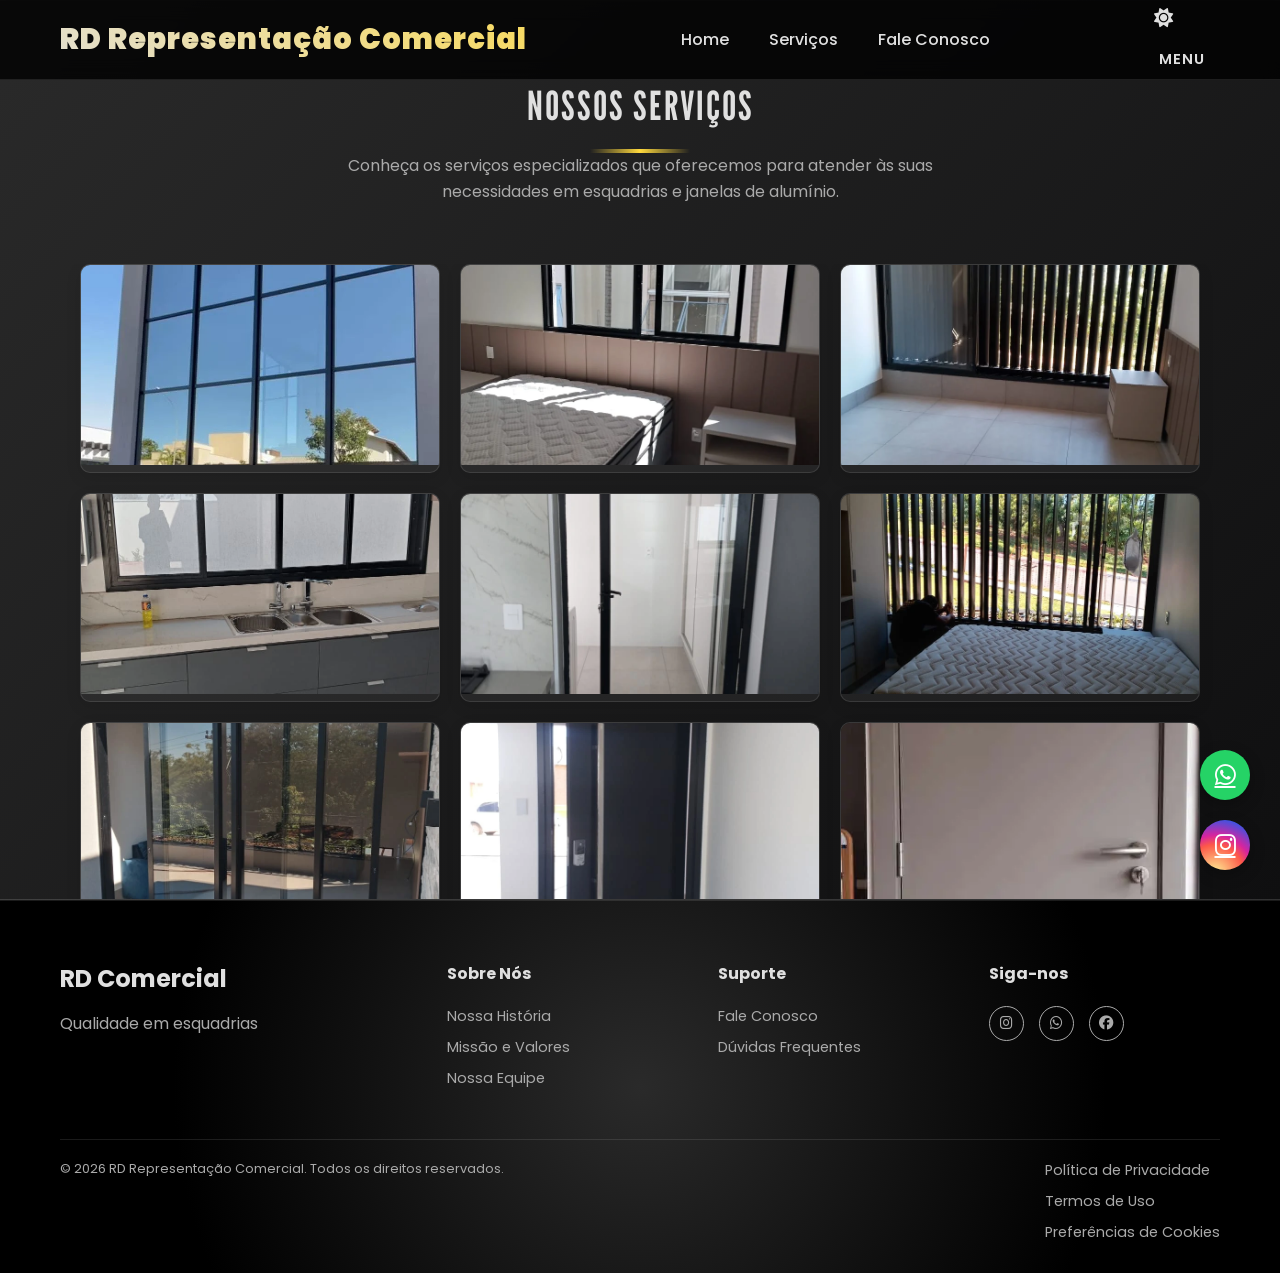
==== commit f3bffdc1: "detalhes" ====
--- a/servicos.html
+++ b/servicos.html
@@ -4,13 +4,16 @@
 <head>
   <meta charset="UTF-8" />
   <meta name="viewport" content="width=device-width, initial-scale=1.0" />
-  <meta name="description" content="Conheça todos os nossos serviços especializados em esquadrias e janelas de alumínio." />
-  <meta name="keywords" content="esquadrias, janelas, alumínio, representação comercial, serviços" />
   <link rel="preconnect" href="https://fonts.googleapis.com" />
   <link rel="preconnect" href="https://fonts.gstatic.com" crossorigin />
 
   <!-- Ícones do Font Awesome -->
   <link rel="stylesheet" href="https://cdnjs.cloudflare.com/ajax/libs/font-awesome/6.5.1/css/all.min.css" />
+  <link
+    href="https://fonts.googleapis.com/css2?family=Poppins:ital,wght@0,100;0,200;0,300;0,400;0,500;0,600;0,700;0,800;0,900;1,100;1,200;1,300;1,400;1,500;1,600;1,700;1,800;1,900&display=swap"
+    rel="stylesheet" />
+  <link rel="preconnect" href="https://fonts.googleapis.com" />
+  <link rel="preconnect" href="https://fonts.gstatic.com" crossorigin />
   <link
     href="https://fonts.googleapis.com/css2?family=League+Gothic&family=Poppins:ital,wght@0,100;0,200;0,300;0,400;0,500;0,600;0,700;0,800;0,900;1,100;1,200;1,300;1,400;1,500;1,600;1,700;1,800;1,900&display=swap"
     rel="stylesheet" />
@@ -23,33 +26,20 @@
   <!-- NAVEGAÇÃO FIXA -->
   <header>
     <div class="header-inner">
-      <h1>RD Comercial</h1>
+      <h1>RD Representação Comercial</h1>
         <nav id="nav-menu">
           <ul>
             <li><a href="index.html">Home</a></li>
             <li><a href="servicos.html" class="active">Serviços</a></li>
-            <li><a href="https://wa.me/5500999999999?text=Olá!%20Vim%20pelo%20site" target="_blank">Fale Conosco</a></li>
+            <li><a href="https://wa.me/5561991675257?text=Olá!%20Vim%20pelo%20site" target="_blank">Fale Conosco</a></li>
           </ul>
         </nav>
       <div class="header-controls">
-        <!-- Hamburger Menu (Mobile) + Theme Toggle -->
-        <button id="menu-toggle" class="menu-toggle menu-hamburger" aria-label="Abrir Menu">
-          <span class="hamburger-line"></span>
-          <span class="hamburger-line"></span>
-          <span class="hamburger-line"></span>
-        </button>
-        
-        <!-- Theme Toggle (Mobile) -->
-        <button id="theme-toggle" class="theme-toggle theme-mobile" aria-label="Alternar Tema">
+        <button id="theme-toggle" class="theme-toggle" aria-label="Alternar Tema">
           <i class="fas fa-sun"></i>
         </button>
-        
-        <!-- Menu Text + Theme (Tablet/Desktop) -->
-        <button id="menu-toggle-text" class="menu-toggle menu-text" aria-label="Menu">
-          <span>MENU</span>
-          <button id="theme-toggle-inline" class="theme-toggle theme-toggle-inline" aria-label="Alternar Tema">
-            <i class="fas fa-sun"></i>
-          </button>
+        <button id="menu-toggle" class="menu-toggle" aria-label="Menu">
+          MENU
         </button>
       </div>
 
@@ -58,7 +48,7 @@
         <ul>
           <li><a href="index.html">Home</a></li>
           <li><a href="servicos.html" class="active">Serviços</a></li>
-          <li><a href="https://wa.me/5561991675257?text=Olá!%20Vim%20pelo%20site" target="_blank">Fale Conosco</a></li>
+          <li>Fale Conosco</li>
         </ul>
       </nav>
     </div>
@@ -230,7 +220,7 @@
           <h4>Suporte</h4>
           <ul>
             <li><a href="https://wa.me/5561991675257?text=Olá!%20Vim%20pelo%20site" target="_blank">Fale Conosco</a></li>
-            <li><a href="#">Dúvidas Frequentes</a></li>
+            <li><a href="index.html#faq">Dúvidas Frequentes</a></li>
           </ul>
         </div>
 
@@ -274,7 +264,7 @@
     <i class="fab fa-whatsapp"></i>
   </a>
 
-  <a href="https://www.instagram.com/PERFIL/" class="btn-flutuante instagram" target="_blank">
+  <a href="https://www.instagram.com/rdrepresentacaocomercial/" class="btn-flutuante instagram" target="_blank">
     <i class="fab fa-instagram"></i>
   </a>
 
--- a/styles.css
+++ b/styles.css
@@ -1,59 +1,1258 @@
-/**
- * ============================================
- * MAIN CSS - MODULAR ARCHITECTURE
- * ============================================
- * 
- * Estrutura Modular Profissional
- * 
- * Ordem de Importação (IMPORTANT):
- * 1. Variables - Customizações globais
- * 2. Reset - Normalização
- * 3. Utilities - Classes reutilizáveis
- * 4. Components - Componentes específicos
- * 5. Responsive - Media queries
- * 
- * VANTAGENS DA ARQUITETURA MODULAR:
- * ✓ Melhor manutenibilidade
- * ✓ Código mais reutilizável
- * ✓ Fácil de escalar
- * ✓ Reduz conflitos de estilos
- * ✓ Melhor performance (carregamento seletivo)
- * ✓ Separação de responsabilidades
- * ✓ Facilita trabalho em equipe
- * ✓ Cache eficiente no navegador
- * 
- * ============================================
- */
-
-/* 01. Variáveis Globais - Custom Properties */
-@import url("./css/01-variables.css");
-
-/* 02. Reset e Estilos Base */
-@import url("./css/02-reset.css");
-
-/* 03. Classes Utilitárias */
-@import url("./css/03-utilities.css");
-
-/* 04. Componente: Header & Navigation */
-@import url("./css/04-header.css");
-
-/* 05. Componente: Hero Carousel */
-@import url("./css/05-hero.css");
-
-/* 06. Componente: Services Galleries */
-@import url("./css/06-services.css");
-
-/* 07. Componente: About Company */
-@import url("./css/07-about.css");
-
-/* 08. Componente: Buttons (CTA) */
-@import url("./css/08-buttons.css");
-
-/* 09. Componente: Footer */
-@import url("./css/09-footer.css");
-
-/* 10. Componente: Floating Buttons */
-@import url("./css/10-floating-buttons.css");
-
-/* 11. Responsive Design - Media Queries */
-@import url("./css/11-responsive.css");
+:root {
+  /* Core Palette */
+  --color-primary: #ffd93d;
+  --color-secondary: #A8A9AD;
+
+  /* Semantic Variables (Dark Default) */
+  --bg-body: #0f0f10;
+  --bg-gradient-start: #2a2a2a;
+  --bg-gradient-end: #000;
+  --bg-surface: rgba(255, 255, 255, 0.05);
+  --bg-header: rgba(0, 0, 0, 0.8);
+
+  --text-main: #e0e0e0;
+  --text-inverse: #1A1A1B;
+  --text-muted: #aaa;
+
+  --border-color: rgba(255, 255, 255, 0.1);
+  --shadow-color: rgba(0, 0, 0, 0.5);
+
+  /* Layout */
+  --container-width: 1200px;
+  --container-padding: 20px;
+  --header-height: 80px;
+
+  /* Fonts */
+  --font-main: "Poppins", sans-serif;
+  --font-display: "League Gothic", sans-serif;
+}
+
+[data-theme="light"] {
+  --bg-body: #fff;
+  --bg-gradient-start: #FFFFFF;
+  --bg-gradient-end: #A8A9AD;
+  --bg-surface: rgba(26, 26, 27, 0.05);
+  --bg-header: rgba(255, 255, 255, 0.9);
+
+  --text-main: #1A1A1B;
+  --text-inverse: #e0e0e0;
+  --text-muted: #666;
+
+  --border-color: rgba(26, 26, 27, 0.1);
+  --shadow-color: rgba(26, 26, 27, 0.2);
+}
+
+* {
+  margin: 0;
+  padding: 0;
+  box-sizing: border-box;
+  list-style: none;
+  font-family: var(--font-main);
+}
+
+body {
+  background-color: var(--bg-body);
+  color: var(--text-main);
+  font-size: 16px;
+  overflow-x: hidden;
+  transition: background-color 0.3s ease, color 0.3s ease;
+  /* Prevent horizontal scroll */
+}
+
+/* --- LOGIC FOR CONSISTENT ALIGNMENT --- */
+.container-align {
+  width: 100%;
+  max-width: var(--container-width);
+  margin: 0 auto;
+  padding: 0 var(--container-padding);
+}
+
+/* CABEÇALHO */
+header {
+  position: fixed;
+  top: 0;
+  left: 0;
+  width: 100%;
+  height: var(--header-height);
+  z-index: 1000;
+  background: var(--bg-header);
+  /* Slight backdrop for readability */
+  backdrop-filter: blur(10px);
+  border-bottom: 1px solid var(--border-color);
+  transition: background-color 0.3s ease, border-color 0.3s ease;
+}
+
+header .header-inner {
+  display: flex;
+  justify-content: space-between;
+  align-items: center;
+  height: 100%;
+  width: 100%;
+  max-width: var(--container-width);
+  margin: 0 auto;
+  padding: 0 var(--container-padding);
+}
+
+header h1 {
+  background: linear-gradient(45deg, var(--text-main), var(--color-primary), var(--color-secondary));
+  background-size: 300% 300%;
+  -webkit-background-clip: text;
+  -webkit-text-fill-color: transparent;
+  background-clip: text;
+  animation: gradientShift 5s ease infinite;
+  font-weight: 900;
+  font-size: 1.8rem;
+  /* Adjusted for better hierarchy */
+  letter-spacing: 1px;
+}
+
+@keyframes gradientShift {
+
+  0%,
+  100% {
+    background-position: 0% 50%;
+  }
+
+  50% {
+    background-position: 100% 50%;
+  }
+}
+
+header nav ul {
+  display: flex;
+  gap: 40px;
+}
+
+header nav ul li {
+  color: var(--text-main);
+  cursor: pointer;
+  font-weight: 500;
+  transition: color 0.3s;
+}
+
+header nav ul li a {
+  color: inherit;
+  text-decoration: none;
+  display: block;
+  transition: color 0.3s;
+}
+
+header nav ul li:hover,
+header nav ul li a:hover {
+  color: var(--color-primary);
+}
+
+header nav ul li.active,
+header nav ul li.active a {
+  color: var(--color-primary);
+  font-weight: 600;
+}
+
+/* Menu Móvel */
+.mobile-nav {
+  position: absolute;
+  top: 100%;
+  left: 0;
+  width: 100%;
+  background: var(--bg-header);
+  backdrop-filter: blur(10px);
+  border-bottom: 1px solid var(--border-color);
+  transform: translateY(-100%);
+  opacity: 0;
+  visibility: hidden;
+  transition: all 0.3s ease;
+  z-index: 999;
+}
+
+.mobile-nav.active {
+  transform: translateY(0);
+  opacity: 1;
+  visibility: visible;
+}
+
+.mobile-nav ul {
+  display: flex;
+  flex-direction: column;
+  gap: 0;
+  padding: 20px 0;
+}
+
+.mobile-nav ul li {
+  color: var(--text-main);
+  cursor: pointer;
+  font-weight: 500;
+  padding: 15px var(--container-padding);
+  transition: background-color 0.3s;
+  border-bottom: 1px solid var(--border-color);
+}
+
+.mobile-nav ul li:hover {
+  background-color: var(--bg-surface);
+  color: var(--color-primary);
+}
+
+/* SEÇÃO PRINCIPAL */
+section {
+  background-image: radial-gradient(circle at center, var(--bg-gradient-start) 0%, var(--bg-gradient-end) 70%);
+  height: 100vh;
+  position: relative;
+  overflow: hidden;
+  padding-top: var(--header-height);
+  /* Prevent overlap */
+}
+
+section .list {
+  width: 100%;
+  height: calc(100vh - var(--header-height));
+  position: relative;
+}
+
+section .list .item {
+  position: absolute;
+  inset: 0;
+  display: flex;
+  justify-content: center;
+  align-items: center;
+}
+
+/* Grid layout for item content to ensure alignment within container */
+section .list .item .item-content-wrapper {
+  display: flex;
+  justify-content: space-between;
+  align-items: center;
+  width: 100%;
+  max-width: var(--container-width);
+  padding: 0 var(--container-padding);
+  height: 80%;
+  /* Constrain height */
+}
+
+/* Image Side */
+section .list .item .win-img {
+  position: relative;
+  display: flex;
+  justify-content: flex-start;
+  /* Aligns image to the left */
+  align-items: center;
+  flex: 1;
+}
+
+section .list .item .win-img img {
+  width: 80%;
+  max-width: 500px;
+  filter: drop-shadow(0 20px 30px rgba(0, 0, 0, 0.5));
+  transform: rotate(-5deg);
+  /* Dynamic angle */
+  transition: transform 0.5s;
+}
+
+section .list .item.active .win-img img {
+  transform: rotate(0deg) scale(1.05);
+}
+
+/* Text Content Side */
+section .list .item .content {
+  display: flex;
+  flex-direction: column;
+  align-items: flex-end;
+  /* Align content to right for contrast, or keep start? User said "image aligned left" implying separation. keeping content default or checking previous. Previous was start. */
+  justify-content: center;
+  gap: 15px;
+  color: var(--text-main);
+  flex: 1;
+  padding-left: 20px;
+  /* Space between img and text */
+}
+
+section .list .item .content .win-information {
+  font-weight: bold;
+  letter-spacing: 2px;
+  text-transform: uppercase;
+  color: var(--color-primary);
+}
+
+section .list .item .content h2 {
+  font-size: 4rem;
+  line-height: 0.9;
+  font-family: var(--font-display);
+  text-transform: uppercase;
+  color: var(--text-main);
+}
+
+section .list .item .content .description {
+  color: var(--text-muted);
+  font-size: 1rem;
+  line-height: 1.6;
+  max-width: 450px;
+}
+
+section .list .item .content .information {
+  margin-top: 20px;
+  padding: 12px 30px;
+  border-radius: 5px;
+  border: 1px solid var(--color-primary);
+  background: transparent;
+  color: var(--color-primary);
+  font-weight: bold;
+  cursor: pointer;
+  text-transform: uppercase;
+  letter-spacing: 2px;
+  transition: all 0.3s;
+}
+
+section .list .item .content .information:hover {
+  background: var(--color-primary);
+  color: var(--text-inverse);
+  box-shadow: 0 0 20px rgba(255, 217, 61, 0.4);
+}
+
+/* Keyframes for text animations */
+@keyframes fadeInUp {
+  from {
+    opacity: 0;
+    transform: translateY(30px);
+  }
+
+  to {
+    opacity: 1;
+    transform: translateY(0);
+  }
+}
+
+@keyframes fadeInDown {
+  from {
+    opacity: 0;
+    transform: translateY(-30px);
+  }
+
+  to {
+    opacity: 1;
+    transform: translateY(0);
+  }
+}
+
+/* INDICATORS AND ARROWS - Keep them relative to viewport but improved */
+.arrows {
+  position: absolute;
+  top: 50%;
+  left: 20px;
+  /* Stick to sides or align with container? Let's align with container */
+  width: 100%;
+  max-width: var(--container-width);
+  left: 50%;
+  transform: translate(-50%, -50%);
+  display: flex;
+  justify-content: space-between;
+  pointer-events: none;
+  /* Allow clicking through on the empty space */
+  z-index: 10;
+}
+
+.arrows button {
+  pointer-events: auto;
+  /* Re-enable clicks on buttons */
+  width: 50px;
+  height: 50px;
+  border-radius: 50%;
+  border: 1px solid var(--border-color);
+  background: var(--bg-surface);
+  cursor: pointer;
+  transition: 0.3s;
+  display: flex;
+  justify-content: center;
+  align-items: center;
+}
+
+.arrows button:hover {
+  background: var(--color-primary);
+  border-color: var(--color-primary);
+}
+
+.arrows button img {
+  width: 20px;
+  filter: invert(1);
+  /* Make arrows white */
+}
+
+.arrows button:hover img {
+  filter: invert(0);
+  /* Make arrows dark on yellow */
+}
+
+.arrows #prev {
+  margin-left: -30px;
+}
+
+.arrows #next {
+  margin-right: -30px;
+}
+
+.arrows button#prev img {
+  transform: scaleX(-1);
+}
+
+.indicators {
+  position: absolute;
+  bottom: 50px;
+  left: 50%;
+  transform: translateX(-50%);
+  z-index: 10;
+  display: flex;
+  flex-direction: column;
+  align-items: center;
+  gap: 10px;
+}
+
+.indicators .number {
+  font-size: 3em;
+  font-family: var(--font-display);
+  color: var(--color-primary);
+}
+
+.indicators ul {
+  display: flex;
+  gap: 10px;
+}
+
+.indicators ul li {
+  width: 10px;
+  height: 10px;
+  border-radius: 50%;
+  background: var(--text-muted);
+  transition: 0.3s;
+}
+
+.indicators ul li.active {
+  background: var(--color-primary);
+  transform: scale(1.2);
+}
+
+/* CAROUSEL ANIMATION SYSTEM */
+section .list .item {
+  display: flex;
+  opacity: 0;
+  pointer-events: none;
+  position: absolute;
+  inset: 0;
+  will-change: transform, opacity;
+}
+
+/* Slide from right (next button) */
+section .list .item.slide-right {
+  animation: slideInFromRight 0.6s cubic-bezier(0.4, 0, 0.2, 1) forwards;
+}
+
+/* Slide from left (prev button) */
+section .list .item.slide-left {
+  animation: slideInFromLeft 0.6s cubic-bezier(0.4, 0, 0.2, 1) forwards;
+}
+
+/* Active state */
+section .list .item.active {
+  opacity: 1;
+  pointer-events: auto;
+  z-index: 1;
+}
+
+/* Directional keyframes */
+@keyframes slideInFromRight {
+  from {
+    opacity: 0;
+    transform: translateX(100px) scale(0.95);
+    filter: blur(10px);
+  }
+
+  to {
+    opacity: 1;
+    transform: translateX(0) scale(1);
+    filter: blur(0);
+  }
+}
+
+@keyframes slideInFromLeft {
+  from {
+    opacity: 0;
+    transform: translateX(-100px) scale(0.95);
+    filter: blur(10px);
+  }
+
+  to {
+    opacity: 1;
+    transform: translateX(0) scale(1);
+    filter: blur(0);
+  }
+}
+
+/* Enhanced image animations */
+section .list .item.active .win-img img {
+  animation: zoomIn 0.8s cubic-bezier(0.4, 0, 0.2, 1) 0.2s backwards;
+}
+
+@keyframes zoomIn {
+  from {
+    transform: scale(0.8) rotate(-10deg);
+    opacity: 0;
+  }
+
+  to {
+    transform: scale(1) rotate(-5deg);
+    opacity: 1;
+  }
+}
+
+/* Staggered text animations - reset and reapply on active */
+section .list .item .content .win-information,
+section .list .item .content h2,
+section .list .item .content .description,
+section .list .item .content .information {
+  opacity: 0;
+  transform: translateY(20px);
+}
+
+section .list .item.active .content .win-information {
+  animation: fadeInUp 0.6s cubic-bezier(0.4, 0, 0.2, 1) 0.3s forwards;
+}
+
+section .list .item.active .content h2 {
+  animation: fadeInUp 0.6s cubic-bezier(0.4, 0, 0.2, 1) 0.4s forwards;
+}
+
+section .list .item.active .content .description {
+  animation: fadeInUp 0.6s cubic-bezier(0.4, 0, 0.2, 1) 0.5s forwards;
+}
+
+section .list .item.active .content .information {
+  animation: fadeInUp 0.6s cubic-bezier(0.4, 0, 0.2, 1) 0.6s forwards;
+}
+
+/* SEÇÃO DE SERVIÇOS PREVIEW */
+.services-preview {
+  background: linear-gradient(135deg, var(--bg-gradient-start) 0%, var(--bg-body) 100%);
+  padding: 80px 0;
+  border-top: 1px solid var(--border-color);
+  border-bottom: 1px solid var(--border-color);
+  transition: background-color 0.3s ease, color 0.3s ease;
+}
+
+.services-header {
+  text-align: center;
+  margin-bottom: 60px;
+}
+
+.services-header h2 {
+  font-size: 2.5rem;
+  font-family: var(--font-display);
+  text-transform: uppercase;
+  color: var(--text-main);
+  margin-bottom: 20px;
+  letter-spacing: 2px;
+}
+
+.services-header p {
+  color: var(--text-muted);
+  font-size: 1rem;
+  line-height: 1.6;
+  max-width: 600px;
+  margin: 0 auto 30px;
+}
+
+.services-header .information {
+  display: inline-block;
+  margin-top: 20px;
+  padding: 12px 30px;
+  border-radius: 5px;
+  border: 1px solid var(--color-primary);
+  background: transparent;
+  color: var(--color-primary);
+  font-weight: bold;
+  cursor: pointer;
+  text-transform: uppercase;
+  letter-spacing: 2px;
+  transition: all 0.3s;
+  text-decoration: none;
+}
+
+.services-header .information:hover {
+  background: var(--color-primary);
+  color: var(--text-inverse);
+  box-shadow: 0 0 20px rgba(255, 217, 61, 0.4);
+}
+
+.services-gallery-preview {
+  display: grid;
+  grid-template-columns: repeat(auto-fit, minmax(300px, 1fr));
+  gap: 20px;
+  max-width: var(--container-width);
+  margin: 0 auto;
+  padding: 0 var(--container-padding);
+  max-height: 600px;
+  overflow-y: auto;
+  scrollbar-width: thick;
+  scrollbar-color: var(--color-primary) var(--bg-surface);
+}
+
+.services-gallery-preview::-webkit-scrollbar {
+  width: 12px;
+}
+
+.services-gallery-preview::-webkit-scrollbar-track {
+  background: var(--bg-surface);
+  border-radius: 6px;
+}
+
+.services-gallery-preview::-webkit-scrollbar-thumb {
+  background: var(--color-primary);
+  border-radius: 6px;
+  border: 2px solid var(--bg-surface);
+}
+
+.services-gallery-preview::-webkit-scrollbar-thumb:hover {
+  background: var(--color-secondary);
+}
+
+.service-item {
+  position: relative;
+  overflow: hidden;
+  border-radius: 10px;
+  box-shadow: 0 5px 15px rgba(0, 0, 0, 0.1);
+  transition: all 0.3s ease;
+  background: var(--bg-surface);
+  border: 1px solid var(--border-color);
+}
+
+.service-item:hover {
+  transform: translateY(-5px);
+  box-shadow: 0 10px 30px rgba(255, 217, 61, 0.2);
+}
+
+.service-item img {
+  width: 100%;
+  height: 200px;
+  object-fit: cover;
+  transition: transform 0.3s ease;
+}
+
+.service-item:hover img {
+  transform: scale(1.05);
+}
+
+.service-overlay {
+  position: absolute;
+  bottom: 0;
+  left: 0;
+  right: 0;
+  background: linear-gradient(to top, rgba(0, 0, 0, 0.8), transparent);
+  color: white;
+  padding: 20px;
+  transform: translateY(100%);
+  transition: transform 0.3s ease;
+}
+
+.service-item:hover .service-overlay {
+  transform: translateY(0);
+}
+
+.service-overlay h3 {
+  font-size: 1.2rem;
+  margin-bottom: 10px;
+  font-weight: 600;
+}
+
+.service-overlay p {
+  font-size: 0.9rem;
+  line-height: 1.4;
+  opacity: 0.9;
+}
+
+/* SEÇÃO SOBRE A EMPRESA */
+.about-company {
+  background: linear-gradient(135deg, var(--bg-gradient-start) 0%, var(--bg-body) 100%);
+  padding: 80px 0;
+  border-top: 1px solid var(--border-color);
+  border-bottom: 1px solid var(--border-color);
+  transition: background-color 0.3s ease, color 0.3s ease;
+}
+
+.about-container {
+  max-width: var(--container-width);
+  margin: 0 auto;
+  padding: 0 var(--container-padding);
+}
+
+.about-header {
+  text-align: center;
+  margin-bottom: 60px;
+}
+
+.about-header h2 {
+  font-size: 2.5rem;
+  font-family: var(--font-display);
+  text-transform: uppercase;
+  color: var(--text-main);
+  margin-bottom: 20px;
+  letter-spacing: 2px;
+}
+
+.about-divider {
+  width: 100px;
+  height: 4px;
+  background: linear-gradient(90deg, transparent, var(--color-primary), transparent);
+  margin: 0 auto;
+}
+
+.about-content {
+  display: grid;
+  grid-template-columns: 1fr;
+  gap: 60px;
+  align-items: center;
+}
+
+.about-text h3 {
+  font-size: 1.8rem;
+  color: var(--text-main);
+  margin-bottom: 20px;
+  font-weight: 700;
+  text-align: center;
+}
+
+.about-text p {
+  color: var(--text-muted);
+  font-size: 1rem;
+  line-height: 1.8;
+  margin-bottom: 15px;
+  text-align: center;
+}
+
+
+
+/* FOOTER */
+.footer {
+  background-image: radial-gradient(circle at center, var(--bg-gradient-start) 0%, var(--bg-gradient-end) 70%);
+  color: var(--text-muted);
+  padding: 60px 0 20px;
+  border-top: 1px solid var(--border-color);
+}
+
+.footer-content {
+  max-width: var(--container-width);
+  margin: 0 auto;
+  padding: 0 var(--container-padding);
+}
+
+.footer-main {
+  display: grid;
+  grid-template-columns: 1.5fr 1fr 1fr 1fr;
+  gap: 40px;
+  margin-bottom: 40px;
+}
+
+.footer-brand h3 {
+  color: var(--text-main);
+  font-size: 1.5rem;
+  margin-bottom: 15px;
+}
+
+.footer h4 {
+  color: var(--text-main);
+  margin-bottom: 20px;
+}
+
+.footer a {
+  color: var(--text-muted);
+  text-decoration: none;
+  font-size: 0.9rem;
+  transition: 0.3s;
+  display: block;
+  margin-bottom: 10px;
+}
+
+.footer a:hover {
+  color: var(--color-primary);
+  padding-left: 5px;
+}
+
+.footer-bottom {
+  display: flex;
+  justify-content: space-between;
+  padding-top: 20px;
+  border-top: 1px solid var(--border-color);
+  font-size: 0.8rem;
+}
+
+.social-icons {
+  display: flex;
+  gap: 15px;
+}
+
+.social-icons a {
+  display: flex;
+  justify-content: center;
+  align-items: center;
+  width: 35px;
+  height: 35px;
+  border-radius: 50%;
+  border: 1px solid var(--text-muted);
+  margin: 0;
+}
+
+.social-icons a:hover {
+  border-color: var(--color-primary);
+  color: var(--color-primary);
+  padding-left: 0;
+}
+
+/* FLOATING BUTTONS */
+.btn-flutuante {
+  position: fixed;
+  right: 30px;
+  width: 50px;
+  height: 50px;
+  border-radius: 50%;
+  display: flex;
+  align-items: center;
+  justify-content: center;
+  color: white !important;
+  font-size: 24px;
+  z-index: 9999;
+  transition: transform 0.3s, opacity 0.3s;
+  box-shadow: 0 5px 15px rgba(0, 0, 0, 0.3);
+  cursor: pointer;
+  /* Ensure touch-friendly size */
+  min-width: 44px;
+  min-height: 44px;
+}
+
+.whatsapp {
+  bottom: 100px;
+  background-color: #25D366;
+}
+
+.instagram {
+  bottom: 30px;
+  background: radial-gradient(circle at 30% 107%, #fdf497 0%, #fd5949 45%, #d6249f 60%, #285AEB 90%);
+}
+
+.btn-flutuante:hover {
+  transform: scale(1.1);
+}
+
+.btn-flutuante:active {
+  transform: scale(0.95);
+}
+
+/* SEÇÃO DE SERVIÇOS */
+.services-section {
+  background: linear-gradient(135deg, var(--bg-gradient-start) 0%, var(--bg-body) 100%);
+  padding: 80px 0;
+  border-top: 1px solid var(--border-color);
+  border-bottom: 1px solid var(--border-color);
+  transition: background-color 0.3s ease, color 0.3s ease;
+}
+
+.services-gallery {
+  display: grid;
+  grid-template-columns: repeat(auto-fit, minmax(300px, 1fr));
+  gap: 20px;
+  max-width: var(--container-width);
+  margin: 0 auto;
+  padding: 0 var(--container-padding);
+  max-height: 800px;
+  overflow-y: auto;
+  scrollbar-width: thick;
+  scrollbar-color: var(--color-primary) var(--bg-surface);
+}
+
+.services-gallery::-webkit-scrollbar {
+  width: 12px;
+}
+
+.services-gallery::-webkit-scrollbar-track {
+  background: var(--bg-surface);
+  border-radius: 6px;
+}
+
+.services-gallery::-webkit-scrollbar-thumb {
+  background: var(--color-primary);
+  border-radius: 6px;
+  border: 2px solid var(--bg-surface);
+}
+
+.services-gallery::-webkit-scrollbar-thumb:hover {
+  background: var(--color-secondary);
+}
+
+/* RESPONSIVE */
+@media (max-width: 1024px) {
+  :root {
+    --container-width: 90%;
+  }
+
+  section .list .item .content h2 {
+    font-size: 4rem;
+  }
+
+  .services-header h2 {
+    font-size: 2rem;
+  }
+
+  .services-gallery-preview {
+    grid-template-columns: repeat(auto-fit, minmax(250px, 1fr));
+  }
+
+  .services-gallery {
+    grid-template-columns: repeat(auto-fit, minmax(250px, 1fr));
+  }
+}
+
+@media (max-width: 768px) {
+  header nav {
+    display: none;
+  }
+
+  /* Mobile Menu */
+  .mobile-nav {
+    display: block;
+  }
+
+  section .list .item .item-content-wrapper {
+    flex-direction: column;
+    text-align: center;
+    justify-content: center;
+  }
+
+  section .list .item .win-img {
+    height: 300px;
+  }
+
+  section .list .item .content {
+    align-items: center;
+    gap: 10px;
+  }
+
+  section .list .item .content .description {
+    text-align: center;
+    font-size: 0.9rem;
+  }
+
+  .arrows {
+    left: var(--container-padding);
+    width: calc(100% - 2 * var(--container-padding));
+    transform: none;
+  }
+
+  .arrows #prev {
+    margin-left: 0;
+  }
+
+  .arrows #next {
+    margin-right: 0;
+  }
+
+  .indicators {
+    bottom: 20px;
+  }
+
+  .footer-main {
+    grid-template-columns: 1fr;
+    text-align: center;
+  }
+
+  .footer-column a:hover {
+    padding-left: 0;
+  }
+
+  /* About Company Mobile */
+  .about-header h2 {
+    font-size: 1.8rem;
+  }
+
+  .about-content {
+    grid-template-columns: 1fr;
+    gap: 40px;
+  }
+
+  .about-text h3 {
+    font-size: 1.4rem;
+  }
+
+  .about-text p {
+    text-align: center;
+  }
+
+  /* Services Mobile */
+  .services-header h2 {
+    font-size: 1.8rem;
+  }
+
+  .services-header p {
+    font-size: 0.9rem;
+  }
+
+  .services-gallery-preview {
+    grid-template-columns: repeat(auto-fit, minmax(200px, 1fr));
+    gap: 15px;
+  }
+
+  .services-gallery {
+    grid-template-columns: repeat(auto-fit, minmax(200px, 1fr));
+    gap: 15px;
+  }
+
+  .service-item img {
+    height: 150px;
+  }
+
+  .service-overlay {
+    padding: 15px;
+  }
+
+  .service-overlay h3 {
+    font-size: 1rem;
+  }
+
+  .service-overlay p {
+    font-size: 0.8rem;
+  }
+}
+
+@media (max-width: 480px) {
+  :root {
+    --container-padding: 15px;
+    --header-height: 70px;
+  }
+
+  header h1 {
+    font-size: 1.4rem;
+  }
+
+  section .list .item .content h2 {
+    font-size: 2.5rem;
+  }
+
+  section .list .item .content .description {
+    font-size: 0.85rem;
+    max-width: 100%;
+  }
+
+  section .list .item .content .information {
+    padding: 10px 20px;
+    font-size: 0.9rem;
+  }
+
+  .arrows button {
+    width: 45px;
+    height: 45px;
+  }
+
+  .arrows button img {
+    width: 18px;
+  }
+
+  .indicators .number {
+    font-size: 2rem;
+  }
+
+  .about-header h2 {
+    font-size: 1.5rem;
+  }
+
+  .about-text h3 {
+    font-size: 1.2rem;
+  }
+
+
+
+  .footer-main {
+    gap: 30px;
+  }
+
+  .social-icons {
+    gap: 10px;
+  }
+
+  .social-icons a {
+    width: 32px;
+    height: 32px;
+  }
+
+  .btn-flutuante {
+    right: 20px;
+    width: 48px;
+    height: 48px;
+    font-size: 22px;
+  }
+
+  .whatsapp {
+    bottom: 90px;
+  }
+
+  .instagram {
+    bottom: 25px;
+  }
+}
+
+/* RESPONSIVE - LARGE SCREENS (1440px+) */
+@media (min-width: 1440px) {
+  :root {
+    --container-width: 1320px;
+    --container-padding: 40px;
+  }
+
+  header h1 {
+    font-size: 2.2rem;
+  }
+
+  header nav ul {
+    gap: 50px;
+  }
+
+  header nav ul li {
+    font-size: 1.1rem;
+  }
+
+  section .list .item .content h2 {
+    font-size: 5rem;
+  }
+
+  section .list .item .content .win-information {
+    font-size: 1.1rem;
+  }
+
+  section .list .item .content .description {
+    font-size: 1.1rem;
+    max-width: 550px;
+  }
+
+  section .list .item .content .information {
+    padding: 14px 35px;
+    font-size: 1rem;
+  }
+
+  section .list .item .win-img img {
+    max-width: 600px;
+  }
+
+  .services-header h2 {
+    font-size: 3rem;
+  }
+
+  .services-header p {
+    font-size: 1.1rem;
+    max-width: 700px;
+  }
+
+  .services-gallery-preview {
+    grid-template-columns: repeat(auto-fit, minmax(350px, 1fr));
+    gap: 25px;
+  }
+
+  .service-item img {
+    height: 250px;
+  }
+
+  .about-header h2 {
+    font-size: 3rem;
+  }
+
+  .about-text h3 {
+    font-size: 2.2rem;
+  }
+
+  .about-text p {
+    font-size: 1.1rem;
+    line-height: 1.9;
+  }
+
+  .indicators .number {
+    font-size: 4em;
+  }
+
+  .arrows button {
+    width: 60px;
+    height: 60px;
+  }
+
+  .arrows button img {
+    width: 24px;
+  }
+
+  .footer-main {
+    gap: 50px;
+  }
+
+  .footer-brand h3 {
+    font-size: 1.8rem;
+  }
+
+  .footer h4 {
+    font-size: 1.1rem;
+  }
+
+  .footer a {
+    font-size: 1rem;
+  }
+
+  .social-icons a {
+    width: 40px;
+    height: 40px;
+    font-size: 1.2rem;
+  }
+
+  .btn-flutuante {
+    width: 60px;
+    height: 60px;
+    font-size: 28px;
+  }
+
+  .whatsapp {
+    bottom: 120px;
+  }
+
+  .instagram {
+    bottom: 40px;
+  }
+}
+
+/* THEME TOGGLE BUTTON */
+.theme-toggle {
+  background: none;
+  border: none;
+  color: var(--text-main);
+  font-size: 1.2rem;
+  cursor: pointer;
+  padding: 10px;
+  border-radius: 50%;
+  transition: all 0.3s ease;
+  display: flex;
+  align-items: center;
+  justify-content: center;
+}
+
+.theme-toggle:hover {
+  background-color: var(--bg-surface);
+  color: var(--color-primary);
+  transform: rotate(15deg);
+}
+
+/* MENU TOGGLE BUTTON */
+.menu-toggle {
+  background: none;
+  border: none;
+  color: var(--text-main);
+  font-size: 0.9rem;
+  font-weight: 600;
+  cursor: pointer;
+  padding: 10px 15px;
+  border-radius: 5px;
+  transition: all 0.3s ease;
+  display: flex;
+  align-items: center;
+  justify-content: center;
+  text-transform: uppercase;
+  letter-spacing: 1px;
+}
+
+.menu-toggle:hover {
+  background-color: var(--bg-surface);
+  color: var(--color-primary);
+}
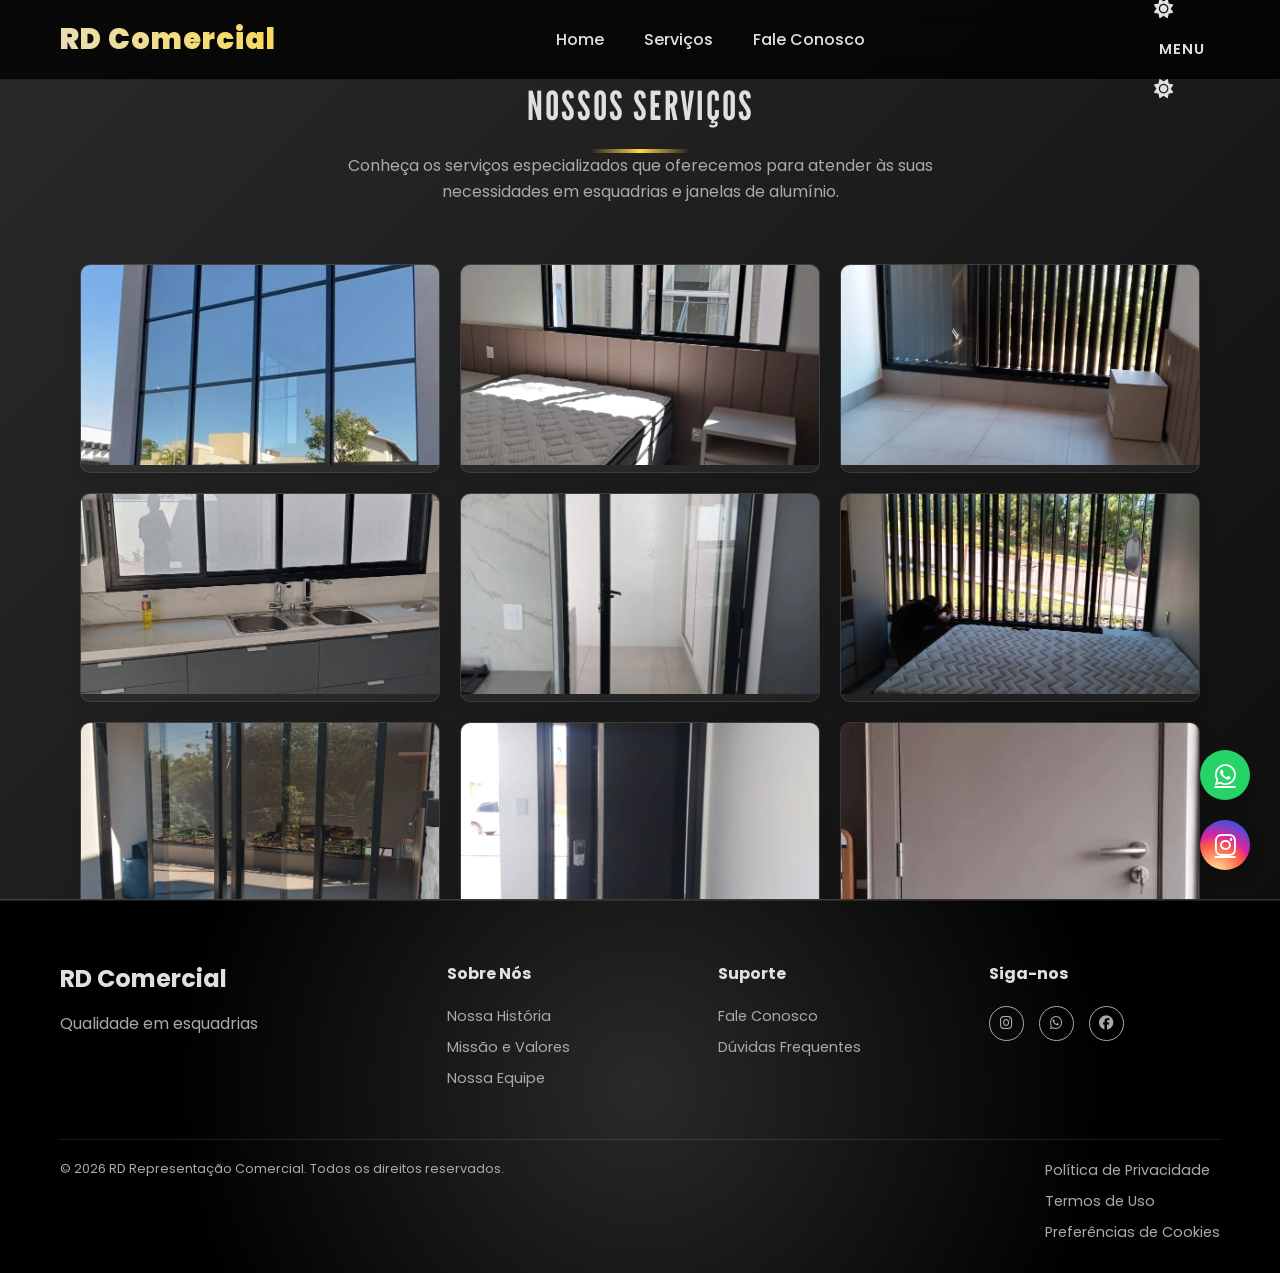
==== commit 51f9f8be: "Merge branch 'dev' of https://github.com/JoaoVictor061/ProjetoSite into dev" ====
--- a/servicos.html
+++ b/servicos.html
@@ -4,16 +4,13 @@
 <head>
   <meta charset="UTF-8" />
   <meta name="viewport" content="width=device-width, initial-scale=1.0" />
+  <meta name="description" content="Conheça todos os nossos serviços especializados em esquadrias e janelas de alumínio." />
+  <meta name="keywords" content="esquadrias, janelas, alumínio, representação comercial, serviços" />
   <link rel="preconnect" href="https://fonts.googleapis.com" />
   <link rel="preconnect" href="https://fonts.gstatic.com" crossorigin />
 
   <!-- Ícones do Font Awesome -->
   <link rel="stylesheet" href="https://cdnjs.cloudflare.com/ajax/libs/font-awesome/6.5.1/css/all.min.css" />
-  <link
-    href="https://fonts.googleapis.com/css2?family=Poppins:ital,wght@0,100;0,200;0,300;0,400;0,500;0,600;0,700;0,800;0,900;1,100;1,200;1,300;1,400;1,500;1,600;1,700;1,800;1,900&display=swap"
-    rel="stylesheet" />
-  <link rel="preconnect" href="https://fonts.googleapis.com" />
-  <link rel="preconnect" href="https://fonts.gstatic.com" crossorigin />
   <link
     href="https://fonts.googleapis.com/css2?family=League+Gothic&family=Poppins:ital,wght@0,100;0,200;0,300;0,400;0,500;0,600;0,700;0,800;0,900;1,100;1,200;1,300;1,400;1,500;1,600;1,700;1,800;1,900&display=swap"
     rel="stylesheet" />
@@ -26,7 +23,7 @@
   <!-- NAVEGAÇÃO FIXA -->
   <header>
     <div class="header-inner">
-      <h1>RD Representação Comercial</h1>
+      <h1>RD Comercial</h1>
         <nav id="nav-menu">
           <ul>
             <li><a href="index.html">Home</a></li>
@@ -35,11 +32,24 @@
           </ul>
         </nav>
       <div class="header-controls">
-        <button id="theme-toggle" class="theme-toggle" aria-label="Alternar Tema">
+        <!-- Hamburger Menu (Mobile) + Theme Toggle -->
+        <button id="menu-toggle" class="menu-toggle menu-hamburger" aria-label="Abrir Menu">
+          <span class="hamburger-line"></span>
+          <span class="hamburger-line"></span>
+          <span class="hamburger-line"></span>
+        </button>
+        
+        <!-- Theme Toggle (Mobile) -->
+        <button id="theme-toggle" class="theme-toggle theme-mobile" aria-label="Alternar Tema">
           <i class="fas fa-sun"></i>
         </button>
-        <button id="menu-toggle" class="menu-toggle" aria-label="Menu">
-          MENU
+        
+        <!-- Menu Text + Theme (Tablet/Desktop) -->
+        <button id="menu-toggle-text" class="menu-toggle menu-text" aria-label="Menu">
+          <span>MENU</span>
+          <button id="theme-toggle-inline" class="theme-toggle theme-toggle-inline" aria-label="Alternar Tema">
+            <i class="fas fa-sun"></i>
+          </button>
         </button>
       </div>
 
@@ -48,7 +58,7 @@
         <ul>
           <li><a href="index.html">Home</a></li>
           <li><a href="servicos.html" class="active">Serviços</a></li>
-          <li>Fale Conosco</li>
+          <li><a href="https://wa.me/5561991675257?text=Olá!%20Vim%20pelo%20site" target="_blank">Fale Conosco</a></li>
         </ul>
       </nav>
     </div>
@@ -220,7 +230,7 @@
           <h4>Suporte</h4>
           <ul>
             <li><a href="https://wa.me/5561991675257?text=Olá!%20Vim%20pelo%20site" target="_blank">Fale Conosco</a></li>
-            <li><a href="index.html#faq">Dúvidas Frequentes</a></li>
+            <li><a href="#">Dúvidas Frequentes</a></li>
           </ul>
         </div>
 
--- a/styles.css
+++ b/styles.css
@@ -1091,128 +1091,6 @@
   }
 }
 
-/* RESPONSIVE - LARGE SCREENS (1440px+) */
-@media (min-width: 1440px) {
-  :root {
-    --container-width: 1320px;
-    --container-padding: 40px;
-  }
-
-  header h1 {
-    font-size: 2.2rem;
-  }
-
-  header nav ul {
-    gap: 50px;
-  }
-
-  header nav ul li {
-    font-size: 1.1rem;
-  }
-
-  section .list .item .content h2 {
-    font-size: 5rem;
-  }
-
-  section .list .item .content .win-information {
-    font-size: 1.1rem;
-  }
-
-  section .list .item .content .description {
-    font-size: 1.1rem;
-    max-width: 550px;
-  }
-
-  section .list .item .content .information {
-    padding: 14px 35px;
-    font-size: 1rem;
-  }
-
-  section .list .item .win-img img {
-    max-width: 600px;
-  }
-
-  .services-header h2 {
-    font-size: 3rem;
-  }
-
-  .services-header p {
-    font-size: 1.1rem;
-    max-width: 700px;
-  }
-
-  .services-gallery-preview {
-    grid-template-columns: repeat(auto-fit, minmax(350px, 1fr));
-    gap: 25px;
-  }
-
-  .service-item img {
-    height: 250px;
-  }
-
-  .about-header h2 {
-    font-size: 3rem;
-  }
-
-  .about-text h3 {
-    font-size: 2.2rem;
-  }
-
-  .about-text p {
-    font-size: 1.1rem;
-    line-height: 1.9;
-  }
-
-  .indicators .number {
-    font-size: 4em;
-  }
-
-  .arrows button {
-    width: 60px;
-    height: 60px;
-  }
-
-  .arrows button img {
-    width: 24px;
-  }
-
-  .footer-main {
-    gap: 50px;
-  }
-
-  .footer-brand h3 {
-    font-size: 1.8rem;
-  }
-
-  .footer h4 {
-    font-size: 1.1rem;
-  }
-
-  .footer a {
-    font-size: 1rem;
-  }
-
-  .social-icons a {
-    width: 40px;
-    height: 40px;
-    font-size: 1.2rem;
-  }
-
-  .btn-flutuante {
-    width: 60px;
-    height: 60px;
-    font-size: 28px;
-  }
-
-  .whatsapp {
-    bottom: 120px;
-  }
-
-  .instagram {
-    bottom: 40px;
-  }
-}
-
 /* THEME TOGGLE BUTTON */
 .theme-toggle {
   background: none;
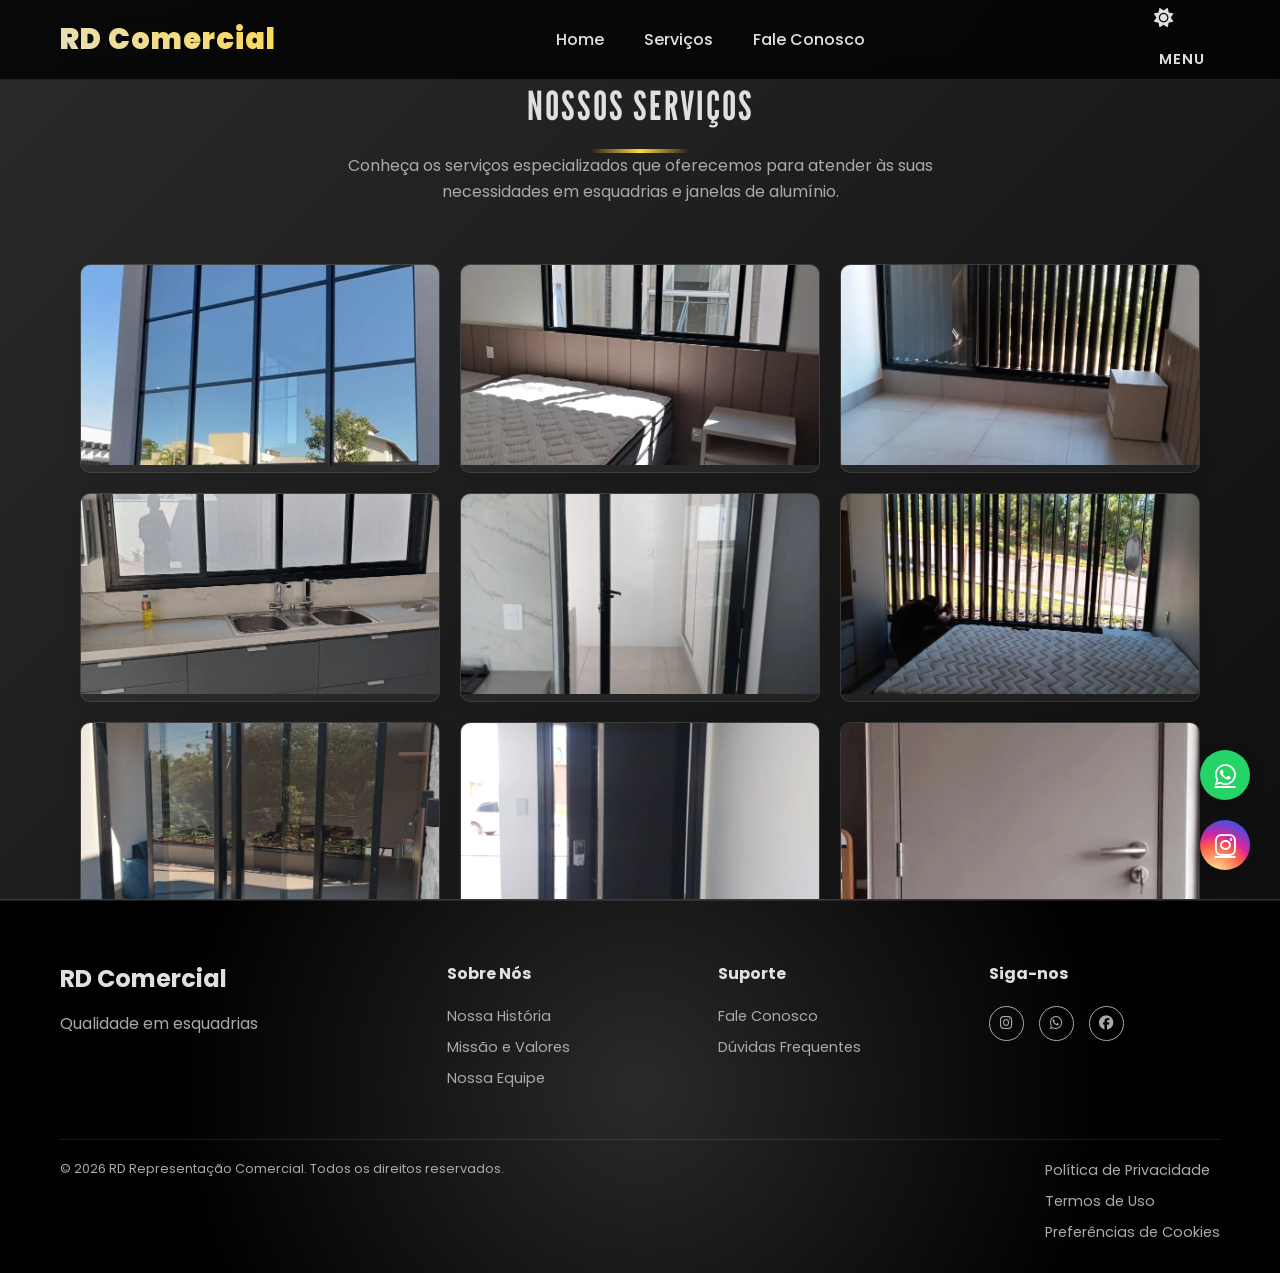
==== commit 9bab5994: "." ====
--- a/servicos.html
+++ b/servicos.html
@@ -32,24 +32,15 @@
           </ul>
         </nav>
       <div class="header-controls">
-        <!-- Hamburger Menu (Mobile) + Theme Toggle -->
-        <button id="menu-toggle" class="menu-toggle menu-hamburger" aria-label="Abrir Menu">
-          <span class="hamburger-line"></span>
-          <span class="hamburger-line"></span>
-          <span class="hamburger-line"></span>
-        </button>
-        
-        <!-- Theme Toggle (Mobile) -->
-        <button id="theme-toggle" class="theme-toggle theme-mobile" aria-label="Alternar Tema">
+        <button
+          id="theme-toggle"
+          class="theme-toggle"
+          aria-label="Alternar Tema"
+        >
           <i class="fas fa-sun"></i>
         </button>
-        
-        <!-- Menu Text + Theme (Tablet/Desktop) -->
-        <button id="menu-toggle-text" class="menu-toggle menu-text" aria-label="Menu">
-          <span>MENU</span>
-          <button id="theme-toggle-inline" class="theme-toggle theme-toggle-inline" aria-label="Alternar Tema">
-            <i class="fas fa-sun"></i>
-          </button>
+        <button id="menu-toggle" class="menu-toggle" aria-label="Menu">
+          MENU
         </button>
       </div>
 
